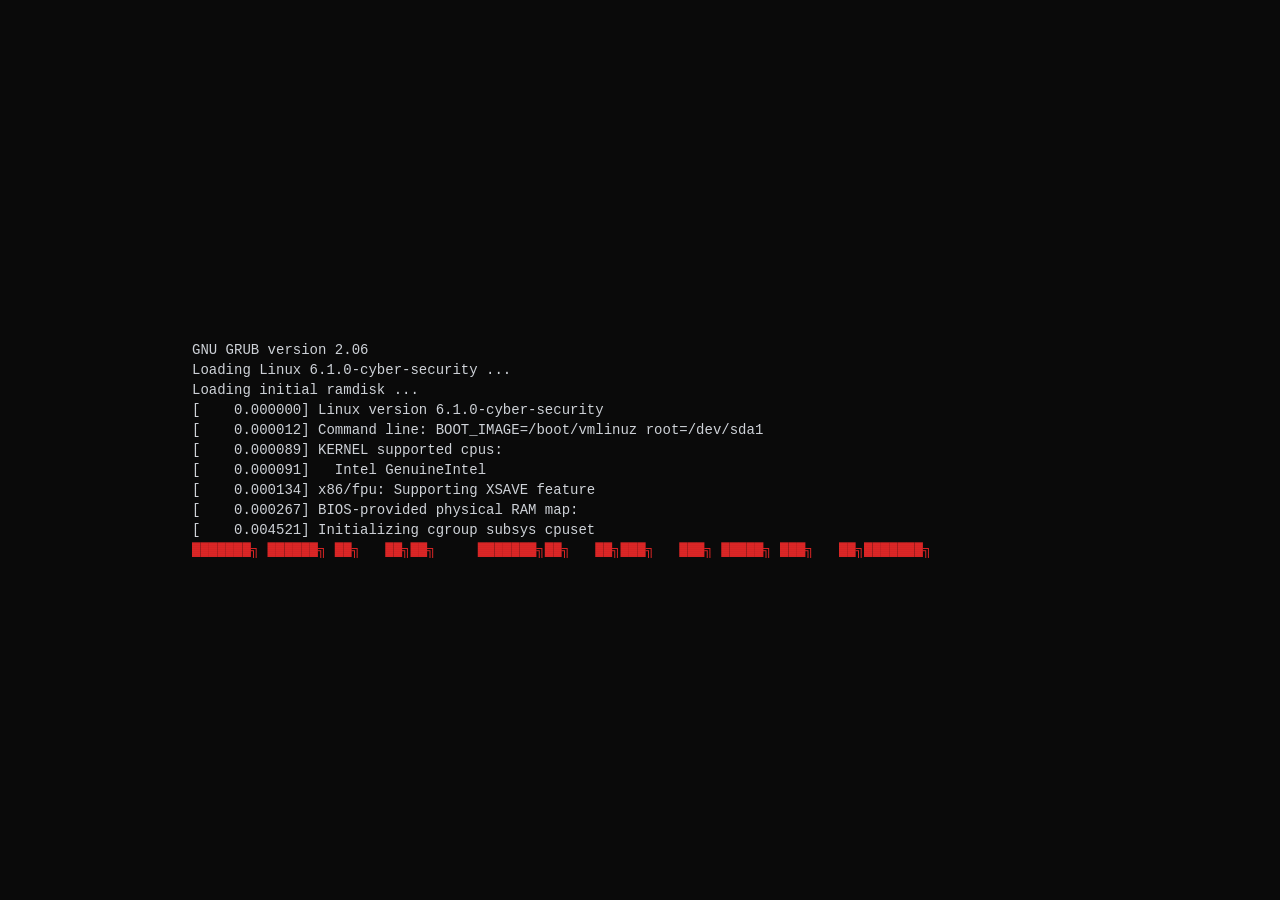
==== index.html @ 0d0ed420 "Update: section EXPERTISE + navigation" ====
<!doctype html>
<html lang="fr">
  <head>
    <meta charset="UTF-8" />
    <meta name="viewport" content="width=device-width, initial-scale=1.0" />
    <meta name="description" content="Portfolio de Souleymane Coulibaly - Administrateur Réseau Junior & Cybersécurité. Bachelor 3 Cybersécurité, recherche alternance." />
    <meta name="keywords" content="cybersécurité, réseau, administration, Linux, Cisco, VLAN, alternance" />
    <meta name="author" content="Souleymane Coulibaly" />
    <meta name="theme-color" content="#0a0a0a" />
    <link rel="preconnect" href="https://fonts.googleapis.com">
    <link rel="preconnect" href="https://fonts.gstatic.com" crossorigin>
    <title>SOULEYMANE COULIBALY | Admin Reseau & Cybersecurite</title>
    <style>
      /* Prevent FOUC */
      html { background-color: #0a0a0a; }
      body { margin: 0; background-color: #0a0a0a; }
    </style>
    <script type="module" crossorigin src="./assets/index-BjZQF39M.js"></script>
    <link rel="stylesheet" crossorigin href="./assets/index-ClpV_uKB.css">
  </head>
  <body>
    <div id="root"></div>
  </body>
</html>
---- assets/index-ClpV_uKB.css ----
*,:before,:after{--tw-border-spacing-x: 0;--tw-border-spacing-y: 0;--tw-translate-x: 0;--tw-translate-y: 0;--tw-rotate: 0;--tw-skew-x: 0;--tw-skew-y: 0;--tw-scale-x: 1;--tw-scale-y: 1;--tw-pan-x: ;--tw-pan-y: ;--tw-pinch-zoom: ;--tw-scroll-snap-strictness: proximity;--tw-gradient-from-position: ;--tw-gradient-via-position: ;--tw-gradient-to-position: ;--tw-ordinal: ;--tw-slashed-zero: ;--tw-numeric-figure: ;--tw-numeric-spacing: ;--tw-numeric-fraction: ;--tw-ring-inset: ;--tw-ring-offset-width: 0px;--tw-ring-offset-color: #fff;--tw-ring-color: rgb(59 130 246 / .5);--tw-ring-offset-shadow: 0 0 #0000;--tw-ring-shadow: 0 0 #0000;--tw-shadow: 0 0 #0000;--tw-shadow-colored: 0 0 #0000;--tw-blur: ;--tw-brightness: ;--tw-contrast: ;--tw-grayscale: ;--tw-hue-rotate: ;--tw-invert: ;--tw-saturate: ;--tw-sepia: ;--tw-drop-shadow: ;--tw-backdrop-blur: ;--tw-backdrop-brightness: ;--tw-backdrop-contrast: ;--tw-backdrop-grayscale: ;--tw-backdrop-hue-rotate: ;--tw-backdrop-invert: ;--tw-backdrop-opacity: ;--tw-backdrop-saturate: ;--tw-backdrop-sepia: ;--tw-contain-size: ;--tw-contain-layout: ;--tw-contain-paint: ;--tw-contain-style: }::backdrop{--tw-border-spacing-x: 0;--tw-border-spacing-y: 0;--tw-translate-x: 0;--tw-translate-y: 0;--tw-rotate: 0;--tw-skew-x: 0;--tw-skew-y: 0;--tw-scale-x: 1;--tw-scale-y: 1;--tw-pan-x: ;--tw-pan-y: ;--tw-pinch-zoom: ;--tw-scroll-snap-strictness: proximity;--tw-gradient-from-position: ;--tw-gradient-via-position: ;--tw-gradient-to-position: ;--tw-ordinal: ;--tw-slashed-zero: ;--tw-numeric-figure: ;--tw-numeric-spacing: ;--tw-numeric-fraction: ;--tw-ring-inset: ;--tw-ring-offset-width: 0px;--tw-ring-offset-color: #fff;--tw-ring-color: rgb(59 130 246 / .5);--tw-ring-offset-shadow: 0 0 #0000;--tw-ring-shadow: 0 0 #0000;--tw-shadow: 0 0 #0000;--tw-shadow-colored: 0 0 #0000;--tw-blur: ;--tw-brightness: ;--tw-contrast: ;--tw-grayscale: ;--tw-hue-rotate: ;--tw-invert: ;--tw-saturate: ;--tw-sepia: ;--tw-drop-shadow: ;--tw-backdrop-blur: ;--tw-backdrop-brightness: ;--tw-backdrop-contrast: ;--tw-backdrop-grayscale: ;--tw-backdrop-hue-rotate: ;--tw-backdrop-invert: ;--tw-backdrop-opacity: ;--tw-backdrop-saturate: ;--tw-backdrop-sepia: ;--tw-contain-size: ;--tw-contain-layout: ;--tw-contain-paint: ;--tw-contain-style: }*,:before,:after{box-sizing:border-box;border-width:0;border-style:solid;border-color:#e5e7eb}:before,:after{--tw-content: ""}html,:host{line-height:1.5;-webkit-text-size-adjust:100%;-moz-tab-size:4;-o-tab-size:4;tab-size:4;font-family:ui-sans-serif,system-ui,sans-serif,"Apple Color Emoji","Segoe UI Emoji",Segoe UI Symbol,"Noto Color Emoji";font-feature-settings:normal;font-variation-settings:normal;-webkit-tap-highlight-color:transparent}body{margin:0;line-height:inherit}hr{height:0;color:inherit;border-top-width:1px}abbr:where([title]){-webkit-text-decoration:underline dotted;text-decoration:underline dotted}h1,h2,h3,h4,h5,h6{font-size:inherit;font-weight:inherit}a{color:inherit;text-decoration:inherit}b,strong{font-weight:bolder}code,kbd,samp,pre{font-family:ui-monospace,SFMono-Regular,Menlo,Monaco,Consolas,Liberation Mono,Courier New,monospace;font-feature-settings:normal;font-variation-settings:normal;font-size:1em}small{font-size:80%}sub,sup{font-size:75%;line-height:0;position:relative;vertical-align:baseline}sub{bottom:-.25em}sup{top:-.5em}table{text-indent:0;border-color:inherit;border-collapse:collapse}button,input,optgroup,select,textarea{font-family:inherit;font-feature-settings:inherit;font-variation-settings:inherit;font-size:100%;font-weight:inherit;line-height:inherit;letter-spacing:inherit;color:inherit;margin:0;padding:0}button,select{text-transform:none}button,input:where([type=button]),input:where([type=reset]),input:where([type=submit]){-webkit-appearance:button;background-color:transparent;background-image:none}:-moz-focusring{outline:auto}:-moz-ui-invalid{box-shadow:none}progress{vertical-align:baseline}::-webkit-inner-spin-button,::-webkit-outer-spin-button{height:auto}[type=search]{-webkit-appearance:textfield;outline-offset:-2px}::-webkit-search-decoration{-webkit-appearance:none}::-webkit-file-upload-button{-webkit-appearance:button;font:inherit}summary{display:list-item}blockquote,dl,dd,h1,h2,h3,h4,h5,h6,hr,figure,p,pre{margin:0}fieldset{margin:0;padding:0}legend{padding:0}ol,ul,menu{list-style:none;margin:0;padding:0}dialog{padding:0}textarea{resize:vertical}input::-moz-placeholder,textarea::-moz-placeholder{opacity:1;color:#9ca3af}input::placeholder,textarea::placeholder{opacity:1;color:#9ca3af}button,[role=button]{cursor:pointer}:disabled{cursor:default}img,svg,video,canvas,audio,iframe,embed,object{display:block;vertical-align:middle}img,video{max-width:100%;height:auto}[hidden]:where(:not([hidden=until-found])){display:none}.sr-only{position:absolute;width:1px;height:1px;padding:0;margin:-1px;overflow:hidden;clip:rect(0,0,0,0);white-space:nowrap;border-width:0}.pointer-events-none{pointer-events:none}.visible{visibility:visible}.invisible{visibility:hidden}.fixed{position:fixed}.absolute{position:absolute}.relative{position:relative}.inset-0{inset:0}.inset-x-0{left:0;right:0}.inset-y-0{top:0;bottom:0}.-bottom-1{bottom:-.25rem}.-bottom-12{bottom:-3rem}.-left-12{left:-3rem}.-right-12{right:-3rem}.-top-12{top:-3rem}.bottom-0{bottom:0}.bottom-8{bottom:2rem}.left-0{left:0}.left-1\/2{left:50%}.left-2{left:.5rem}.left-\[50\%\]{left:50%}.right-0{right:0}.right-1{right:.25rem}.right-2{right:.5rem}.right-3{right:.75rem}.right-4{right:1rem}.top-0{top:0}.top-1\.5{top:.375rem}.top-1\/2{top:50%}.top-3\.5{top:.875rem}.top-4{top:1rem}.top-\[1px\]{top:1px}.top-\[50\%\]{top:50%}.top-\[60\%\]{top:60%}.top-full{top:100%}.isolate{isolation:isolate}.z-0{z-index:0}.z-10{z-index:10}.z-20{z-index:20}.z-30{z-index:30}.z-40{z-index:40}.z-50{z-index:50}.z-\[1\]{z-index:1}.order-first{order:-9999}.order-last{order:9999}.col-start-2{grid-column-start:2}.row-span-2{grid-row:span 2 / span 2}.row-start-1{grid-row-start:1}.\!m-0{margin:0!important}.-mx-1{margin-left:-.25rem;margin-right:-.25rem}.-my-2{margin-top:-.5rem;margin-bottom:-.5rem}.mx-2{margin-left:.5rem;margin-right:.5rem}.mx-3\.5{margin-left:.875rem;margin-right:.875rem}.mx-auto{margin-left:auto;margin-right:auto}.my-0{margin-top:0;margin-bottom:0}.my-0\.5{margin-top:.125rem;margin-bottom:.125rem}.my-1{margin-top:.25rem;margin-bottom:.25rem}.-ml-4{margin-left:-1rem}.-mt-4{margin-top:-1rem}.mb-12{margin-bottom:3rem}.mb-2{margin-bottom:.5rem}.mb-3{margin-bottom:.75rem}.mb-4{margin-bottom:1rem}.mb-6{margin-bottom:1.5rem}.mb-8{margin-bottom:2rem}.ml-1{margin-left:.25rem}.ml-2{margin-left:.5rem}.ml-4{margin-left:1rem}.ml-auto{margin-left:auto}.mt-0\.5{margin-top:.125rem}.mt-1{margin-top:.25rem}.mt-1\.5{margin-top:.375rem}.mt-12{margin-top:3rem}.mt-2{margin-top:.5rem}.mt-4{margin-top:1rem}.mt-6{margin-top:1.5rem}.mt-8{margin-top:2rem}.mt-auto{margin-top:auto}.line-clamp-1{overflow:hidden;display:-webkit-box;-webkit-box-orient:vertical;-webkit-line-clamp:1}.line-clamp-2{overflow:hidden;display:-webkit-box;-webkit-box-orient:vertical;-webkit-line-clamp:2}.block{display:block}.inline-block{display:inline-block}.flex{display:flex}.inline-flex{display:inline-flex}.table{display:table}.table-caption{display:table-caption}.table-cell{display:table-cell}.table-row{display:table-row}.grid{display:grid}.hidden{display:none}.aspect-square{aspect-ratio:1 / 1}.aspect-video{aspect-ratio:16 / 9}.size-10{width:2.5rem;height:2.5rem}.size-2{width:.5rem;height:.5rem}.size-2\.5{width:.625rem;height:.625rem}.size-3{width:.75rem;height:.75rem}.size-3\.5{width:.875rem;height:.875rem}.size-4{width:1rem;height:1rem}.size-6{width:1.5rem;height:1.5rem}.size-7{width:1.75rem;height:1.75rem}.size-8{width:2rem;height:2rem}.size-9{width:2.25rem;height:2.25rem}.size-auto{width:auto;height:auto}.size-full{width:100%;height:100%}.h-0\.5{height:.125rem}.h-1\.5{height:.375rem}.h-10{height:2.5rem}.h-12{height:3rem}.h-16{height:4rem}.h-2{height:.5rem}.h-2\.5{height:.625rem}.h-3{height:.75rem}.h-4{height:1rem}.h-5{height:1.25rem}.h-6{height:1.5rem}.h-7{height:1.75rem}.h-8{height:2rem}.h-9{height:2.25rem}.h-\[1\.15rem\]{height:1.15rem}.h-\[300px\]{height:300px}.h-\[calc\(100\%-1px\)\]{height:calc(100% - 1px)}.h-\[var\(--radix-navigation-menu-viewport-height\)\]{height:var(--radix-navigation-menu-viewport-height)}.h-\[var\(--radix-select-trigger-height\)\]{height:var(--radix-select-trigger-height)}.h-auto{height:auto}.h-full{height:100%}.h-px{height:1px}.h-svh{height:100svh}.max-h-\[300px\]{max-height:300px}.min-h-0{min-height:0px}.min-h-16{min-height:4rem}.min-h-4{min-height:1rem}.min-h-screen{min-height:100vh}.min-h-svh{min-height:100svh}.w-0{width:0px}.w-1{width:.25rem}.w-2{width:.5rem}.w-2\.5{width:.625rem}.w-24{width:6rem}.w-3{width:.75rem}.w-3\/4{width:75%}.w-4{width:1rem}.w-5{width:1.25rem}.w-6{width:1.5rem}.w-64{width:16rem}.w-72{width:18rem}.w-8{width:2rem}.w-9{width:2.25rem}.w-\[100px\]{width:100px}.w-auto{width:auto}.w-fit{width:-moz-fit-content;width:fit-content}.w-full{width:100%}.w-max{width:-moz-max-content;width:max-content}.w-px{width:1px}.min-w-0{min-width:0px}.min-w-10{min-width:2.5rem}.min-w-5{min-width:1.25rem}.min-w-8{min-width:2rem}.min-w-9{min-width:2.25rem}.min-w-\[12rem\]{min-width:12rem}.min-w-\[8rem\]{min-width:8rem}.min-w-\[var\(--radix-select-trigger-width\)\]{min-width:var(--radix-select-trigger-width)}.max-w-4xl{max-width:56rem}.max-w-5xl{max-width:64rem}.max-w-6xl{max-width:72rem}.max-w-7xl{max-width:80rem}.max-w-\[calc\(100\%-2rem\)\]{max-width:calc(100% - 2rem)}.max-w-max{max-width:-moz-max-content;max-width:max-content}.max-w-sm{max-width:24rem}.flex-1{flex:1 1 0%}.flex-shrink-0,.shrink-0{flex-shrink:0}.grow{flex-grow:1}.grow-0{flex-grow:0}.basis-full{flex-basis:100%}.caption-bottom{caption-side:bottom}.border-collapse{border-collapse:collapse}.-translate-x-1\/2{--tw-translate-x: -50%;transform:translate(var(--tw-translate-x),var(--tw-translate-y)) rotate(var(--tw-rotate)) skew(var(--tw-skew-x)) skewY(var(--tw-skew-y)) scaleX(var(--tw-scale-x)) scaleY(var(--tw-scale-y))}.-translate-x-px{--tw-translate-x: -1px;transform:translate(var(--tw-translate-x),var(--tw-translate-y)) rotate(var(--tw-rotate)) skew(var(--tw-skew-x)) skewY(var(--tw-skew-y)) scaleX(var(--tw-scale-x)) scaleY(var(--tw-scale-y))}.-translate-y-1\/2{--tw-translate-y: -50%;transform:translate(var(--tw-translate-x),var(--tw-translate-y)) rotate(var(--tw-rotate)) skew(var(--tw-skew-x)) skewY(var(--tw-skew-y)) scaleX(var(--tw-scale-x)) scaleY(var(--tw-scale-y))}.translate-x-\[-50\%\]{--tw-translate-x: -50%;transform:translate(var(--tw-translate-x),var(--tw-translate-y)) rotate(var(--tw-rotate)) skew(var(--tw-skew-x)) skewY(var(--tw-skew-y)) scaleX(var(--tw-scale-x)) scaleY(var(--tw-scale-y))}.translate-x-px{--tw-translate-x: 1px;transform:translate(var(--tw-translate-x),var(--tw-translate-y)) rotate(var(--tw-rotate)) skew(var(--tw-skew-x)) skewY(var(--tw-skew-y)) scaleX(var(--tw-scale-x)) scaleY(var(--tw-scale-y))}.translate-y-0\.5{--tw-translate-y: .125rem;transform:translate(var(--tw-translate-x),var(--tw-translate-y)) rotate(var(--tw-rotate)) skew(var(--tw-skew-x)) skewY(var(--tw-skew-y)) scaleX(var(--tw-scale-x)) scaleY(var(--tw-scale-y))}.translate-y-\[-50\%\]{--tw-translate-y: -50%;transform:translate(var(--tw-translate-x),var(--tw-translate-y)) rotate(var(--tw-rotate)) skew(var(--tw-skew-x)) skewY(var(--tw-skew-y)) scaleX(var(--tw-scale-x)) scaleY(var(--tw-scale-y))}.translate-y-\[calc\(-50\%_-_2px\)\]{--tw-translate-y: calc(-50% - 2px) ;transform:translate(var(--tw-translate-x),var(--tw-translate-y)) rotate(var(--tw-rotate)) skew(var(--tw-skew-x)) skewY(var(--tw-skew-y)) scaleX(var(--tw-scale-x)) scaleY(var(--tw-scale-y))}.rotate-45{--tw-rotate: 45deg;transform:translate(var(--tw-translate-x),var(--tw-translate-y)) rotate(var(--tw-rotate)) skew(var(--tw-skew-x)) skewY(var(--tw-skew-y)) scaleX(var(--tw-scale-x)) scaleY(var(--tw-scale-y))}.rotate-90{--tw-rotate: 90deg;transform:translate(var(--tw-translate-x),var(--tw-translate-y)) rotate(var(--tw-rotate)) skew(var(--tw-skew-x)) skewY(var(--tw-skew-y)) scaleX(var(--tw-scale-x)) scaleY(var(--tw-scale-y))}.transform{transform:translate(var(--tw-translate-x),var(--tw-translate-y)) rotate(var(--tw-rotate)) skew(var(--tw-skew-x)) skewY(var(--tw-skew-y)) scaleX(var(--tw-scale-x)) scaleY(var(--tw-scale-y))}@keyframes caret-blink{0%,70%,to{opacity:1}20%,50%{opacity:0}}.animate-caret-blink{animation:caret-blink 1.25s ease-out infinite}@keyframes pulse{50%{opacity:.5}}.animate-pulse{animation:pulse 2s cubic-bezier(.4,0,.6,1) infinite}@keyframes spin{to{transform:rotate(360deg)}}.animate-spin{animation:spin 1s linear infinite}.cursor-default{cursor:default}.cursor-text{cursor:text}.touch-none{touch-action:none}.select-none{-webkit-user-select:none;-moz-user-select:none;user-select:none}.resize-none{resize:none}.resize{resize:both}.scroll-my-1{scroll-margin-top:.25rem;scroll-margin-bottom:.25rem}.scroll-py-1{scroll-padding-top:.25rem;scroll-padding-bottom:.25rem}.list-disc{list-style-type:disc}.list-none{list-style-type:none}.auto-rows-min{grid-auto-rows:min-content}.grid-cols-\[0_1fr\]{grid-template-columns:0 1fr}.grid-rows-\[auto_auto\]{grid-template-rows:auto auto}.flex-row{flex-direction:row}.flex-col{flex-direction:column}.flex-col-reverse{flex-direction:column-reverse}.flex-wrap{flex-wrap:wrap}.place-content-center{place-content:center}.items-start{align-items:flex-start}.items-end{align-items:flex-end}.items-center{align-items:center}.items-stretch{align-items:stretch}.justify-start{justify-content:flex-start}.justify-center{justify-content:center}.justify-between{justify-content:space-between}.justify-items-start{justify-items:start}.gap-0\.5{gap:.125rem}.gap-1{gap:.25rem}.gap-1\.5{gap:.375rem}.gap-2{gap:.5rem}.gap-2\.5{gap:.625rem}.gap-3{gap:.75rem}.gap-4{gap:1rem}.gap-6{gap:1.5rem}.gap-7{gap:1.75rem}.gap-8{gap:2rem}.gap-\[--spacing\(var\(--gap\)\)\]{gap:var(--spacing(var(--gap)))}.gap-y-0\.5{row-gap:.125rem}.space-x-1>:not([hidden])~:not([hidden]){--tw-space-x-reverse: 0;margin-right:calc(.25rem * var(--tw-space-x-reverse));margin-left:calc(.25rem * calc(1 - var(--tw-space-x-reverse)))}.space-x-2>:not([hidden])~:not([hidden]){--tw-space-x-reverse: 0;margin-right:calc(.5rem * var(--tw-space-x-reverse));margin-left:calc(.5rem * calc(1 - var(--tw-space-x-reverse)))}.space-x-3>:not([hidden])~:not([hidden]){--tw-space-x-reverse: 0;margin-right:calc(.75rem * var(--tw-space-x-reverse));margin-left:calc(.75rem * calc(1 - var(--tw-space-x-reverse)))}.space-x-4>:not([hidden])~:not([hidden]){--tw-space-x-reverse: 0;margin-right:calc(1rem * var(--tw-space-x-reverse));margin-left:calc(1rem * calc(1 - var(--tw-space-x-reverse)))}.space-x-6>:not([hidden])~:not([hidden]){--tw-space-x-reverse: 0;margin-right:calc(1.5rem * var(--tw-space-x-reverse));margin-left:calc(1.5rem * calc(1 - var(--tw-space-x-reverse)))}.space-y-2>:not([hidden])~:not([hidden]){--tw-space-y-reverse: 0;margin-top:calc(.5rem * calc(1 - var(--tw-space-y-reverse)));margin-bottom:calc(.5rem * var(--tw-space-y-reverse))}.space-y-4>:not([hidden])~:not([hidden]){--tw-space-y-reverse: 0;margin-top:calc(1rem * calc(1 - var(--tw-space-y-reverse)));margin-bottom:calc(1rem * var(--tw-space-y-reverse))}.space-y-6>:not([hidden])~:not([hidden]){--tw-space-y-reverse: 0;margin-top:calc(1.5rem * calc(1 - var(--tw-space-y-reverse)));margin-bottom:calc(1.5rem * var(--tw-space-y-reverse))}.space-y-8>:not([hidden])~:not([hidden]){--tw-space-y-reverse: 0;margin-top:calc(2rem * calc(1 - var(--tw-space-y-reverse)));margin-bottom:calc(2rem * var(--tw-space-y-reverse))}.self-start{align-self:flex-start}.self-stretch{align-self:stretch}.justify-self-end{justify-self:end}.overflow-auto{overflow:auto}.overflow-hidden{overflow:hidden}.overflow-x-auto{overflow-x:auto}.overflow-y-auto{overflow-y:auto}.overflow-x-hidden{overflow-x:hidden}.whitespace-nowrap{white-space:nowrap}.whitespace-pre-line{white-space:pre-line}.whitespace-pre-wrap{white-space:pre-wrap}.text-balance{text-wrap:balance}.break-words{overflow-wrap:break-word}.rounded-\[2px\]{border-radius:2px}.rounded-\[4px\]{border-radius:4px}.rounded-\[calc\(var\(--radius\)-5px\)\]{border-radius:calc(var(--radius) - 5px)}.rounded-\[inherit\]{border-radius:inherit}.rounded-full{border-radius:9999px}.rounded-lg{border-radius:var(--radius)}.rounded-md{border-radius:calc(var(--radius) - 2px)}.rounded-none{border-radius:0}.rounded-sm{border-radius:calc(var(--radius) - 4px)}.rounded-xl{border-radius:calc(var(--radius) + 4px)}.rounded-xs{border-radius:calc(var(--radius) - 6px)}.rounded-l-md{border-top-left-radius:calc(var(--radius) - 2px);border-bottom-left-radius:calc(var(--radius) - 2px)}.rounded-r-md{border-top-right-radius:calc(var(--radius) - 2px);border-bottom-right-radius:calc(var(--radius) - 2px)}.rounded-tl-sm{border-top-left-radius:calc(var(--radius) - 4px)}.border{border-width:1px}.border-0{border-width:0px}.border-\[1\.5px\]{border-width:1.5px}.border-y{border-top-width:1px;border-bottom-width:1px}.border-b{border-bottom-width:1px}.border-l{border-left-width:1px}.border-l-2{border-left-width:2px}.border-r{border-right-width:1px}.border-t{border-top-width:1px}.border-dashed{border-style:dashed}.border-border{border-color:hsl(var(--border))}.border-border\/50{border-color:hsl(var(--border) / .5)}.border-gray-500\/30{border-color:#6b72804d}.border-green-400\/30{border-color:#4ade804d}.border-input{border-color:hsl(var(--input))}.border-orange-400\/30{border-color:#fb923c4d}.border-primary{border-color:hsl(var(--primary))}.border-red-400\/30{border-color:#f871714d}.border-red-500\/30{border-color:#ef44444d}.border-red-900\/20{border-color:#7f1d1d33}.border-red-900\/30{border-color:#7f1d1d4d}.border-sidebar-border{border-color:hsl(var(--sidebar-border))}.border-transparent{border-color:transparent}.border-yellow-400\/30{border-color:#facc154d}.border-yellow-500\/30{border-color:#eab3084d}.border-l-transparent{border-left-color:transparent}.border-t-transparent{border-top-color:transparent}.bg-\[\#0a0a0a\]{--tw-bg-opacity: 1;background-color:rgb(10 10 10 / var(--tw-bg-opacity, 1))}.bg-\[\#0a0a0a\]\/90{background-color:#0a0a0ae6}.bg-\[\#0a0a0a\]\/95{background-color:#0a0a0af2}.bg-accent{background-color:hsl(var(--accent))}.bg-background{background-color:hsl(var(--background))}.bg-black{--tw-bg-opacity: 1;background-color:rgb(0 0 0 / var(--tw-bg-opacity, 1))}.bg-black\/40{background-color:#0006}.bg-black\/50{background-color:#00000080}.bg-border{background-color:hsl(var(--border))}.bg-card{background-color:hsl(var(--card))}.bg-destructive{--tw-bg-opacity: 1;background-color:hsl(var(--destructive) / var(--tw-bg-opacity, 1))}.bg-foreground{background-color:hsl(var(--foreground))}.bg-green-400\/10{background-color:#4ade801a}.bg-green-500{--tw-bg-opacity: 1;background-color:rgb(34 197 94 / var(--tw-bg-opacity, 1))}.bg-green-500\/50{background-color:#22c55e80}.bg-input{background-color:hsl(var(--input))}.bg-muted{background-color:hsl(var(--muted))}.bg-muted\/50{background-color:hsl(var(--muted) / .5)}.bg-orange-400\/10{background-color:#fb923c1a}.bg-popover{background-color:hsl(var(--popover))}.bg-primary{background-color:hsl(var(--primary))}.bg-primary\/20{background-color:hsl(var(--primary) / .2)}.bg-red-400\/10{background-color:#f871711a}.bg-red-500{--tw-bg-opacity: 1;background-color:rgb(239 68 68 / var(--tw-bg-opacity, 1))}.bg-red-500\/10{background-color:#ef44441a}.bg-red-500\/50{background-color:#ef444480}.bg-red-900\/10{background-color:#7f1d1d1a}.bg-red-900\/5{background-color:#7f1d1d0d}.bg-secondary{background-color:hsl(var(--secondary))}.bg-sidebar{background-color:hsl(var(--sidebar-background))}.bg-sidebar-border{background-color:hsl(var(--sidebar-border))}.bg-transparent{background-color:transparent}.bg-white{--tw-bg-opacity: 1;background-color:rgb(255 255 255 / var(--tw-bg-opacity, 1))}.bg-yellow-400\/10{background-color:#facc151a}.bg-yellow-500\/5{background-color:#eab3080d}.bg-yellow-500\/50{background-color:#eab30880}.bg-gradient-to-r{background-image:linear-gradient(to right,var(--tw-gradient-stops))}.from-red-900\/10{--tw-gradient-from: rgb(127 29 29 / .1) var(--tw-gradient-from-position);--tw-gradient-to: rgb(127 29 29 / 0) var(--tw-gradient-to-position);--tw-gradient-stops: var(--tw-gradient-from), var(--tw-gradient-to)}.to-transparent{--tw-gradient-to: transparent var(--tw-gradient-to-position)}.fill-current{fill:currentColor}.fill-foreground{fill:hsl(var(--foreground))}.fill-primary{fill:hsl(var(--primary))}.p-0{padding:0}.p-1{padding:.25rem}.p-2{padding:.5rem}.p-3{padding:.75rem}.p-4{padding:1rem}.p-6{padding:1.5rem}.p-\[3px\]{padding:3px}.p-px{padding:1px}.px-1{padding-left:.25rem;padding-right:.25rem}.px-1\.5{padding-left:.375rem;padding-right:.375rem}.px-2{padding-left:.5rem;padding-right:.5rem}.px-2\.5{padding-left:.625rem;padding-right:.625rem}.px-3{padding-left:.75rem;padding-right:.75rem}.px-4{padding-left:1rem;padding-right:1rem}.px-6{padding-left:1.5rem;padding-right:1.5rem}.py-0\.5{padding-top:.125rem;padding-bottom:.125rem}.py-1{padding-top:.25rem;padding-bottom:.25rem}.py-1\.5{padding-top:.375rem;padding-bottom:.375rem}.py-2{padding-top:.5rem;padding-bottom:.5rem}.py-20{padding-top:5rem;padding-bottom:5rem}.py-3{padding-top:.75rem;padding-bottom:.75rem}.py-4{padding-top:1rem;padding-bottom:1rem}.py-6{padding-top:1.5rem;padding-bottom:1.5rem}.py-8{padding-top:2rem;padding-bottom:2rem}.pb-2{padding-bottom:.5rem}.pb-3{padding-bottom:.75rem}.pb-4{padding-bottom:1rem}.pl-0{padding-left:0}.pl-2{padding-left:.5rem}.pl-3{padding-left:.75rem}.pl-4{padding-left:1rem}.pl-8{padding-left:2rem}.pr-1{padding-right:.25rem}.pr-2{padding-right:.5rem}.pr-2\.5{padding-right:.625rem}.pr-3{padding-right:.75rem}.pr-8{padding-right:2rem}.pt-0{padding-top:0}.pt-16{padding-top:4rem}.pt-3{padding-top:.75rem}.pt-4{padding-top:1rem}.pt-6{padding-top:1.5rem}.text-left{text-align:left}.text-center{text-align:center}.align-middle{vertical-align:middle}.font-mono{font-family:ui-monospace,SFMono-Regular,Menlo,Monaco,Consolas,Liberation Mono,Courier New,monospace}.font-sans{font-family:ui-sans-serif,system-ui,sans-serif,"Apple Color Emoji","Segoe UI Emoji",Segoe UI Symbol,"Noto Color Emoji"}.text-2xl{font-size:1.5rem;line-height:2rem}.text-3xl{font-size:1.875rem;line-height:2.25rem}.text-\[0\.8rem\]{font-size:.8rem}.text-base{font-size:1rem;line-height:1.5rem}.text-lg{font-size:1.125rem;line-height:1.75rem}.text-sm{font-size:.875rem;line-height:1.25rem}.text-sm\/relaxed{font-size:.875rem;line-height:1.625}.text-xl{font-size:1.25rem;line-height:1.75rem}.text-xs{font-size:.75rem;line-height:1rem}.font-bold{font-weight:700}.font-medium{font-weight:500}.font-normal{font-weight:400}.font-semibold{font-weight:600}.uppercase{text-transform:uppercase}.italic{font-style:italic}.tabular-nums{--tw-numeric-spacing: tabular-nums;font-variant-numeric:var(--tw-ordinal) var(--tw-slashed-zero) var(--tw-numeric-figure) var(--tw-numeric-spacing) var(--tw-numeric-fraction)}.leading-none{line-height:1}.leading-normal{line-height:1.5}.leading-relaxed{line-height:1.625}.leading-snug{line-height:1.375}.tracking-tight{letter-spacing:-.025em}.tracking-wider{letter-spacing:.05em}.tracking-widest{letter-spacing:.1em}.text-accent-foreground{color:hsl(var(--accent-foreground))}.text-background{color:hsl(var(--background))}.text-blue-400{--tw-text-opacity: 1;color:rgb(96 165 250 / var(--tw-text-opacity, 1))}.text-card-foreground{color:hsl(var(--card-foreground))}.text-current{color:currentColor}.text-destructive{--tw-text-opacity: 1;color:hsl(var(--destructive) / var(--tw-text-opacity, 1))}.text-foreground{color:hsl(var(--foreground))}.text-gray-300{--tw-text-opacity: 1;color:rgb(209 213 219 / var(--tw-text-opacity, 1))}.text-gray-400{--tw-text-opacity: 1;color:rgb(156 163 175 / var(--tw-text-opacity, 1))}.text-gray-500{--tw-text-opacity: 1;color:rgb(107 114 128 / var(--tw-text-opacity, 1))}.text-gray-600{--tw-text-opacity: 1;color:rgb(75 85 99 / var(--tw-text-opacity, 1))}.text-green-400{--tw-text-opacity: 1;color:rgb(74 222 128 / var(--tw-text-opacity, 1))}.text-green-500{--tw-text-opacity: 1;color:rgb(34 197 94 / var(--tw-text-opacity, 1))}.text-muted-foreground{color:hsl(var(--muted-foreground))}.text-orange-400{--tw-text-opacity: 1;color:rgb(251 146 60 / var(--tw-text-opacity, 1))}.text-popover-foreground{color:hsl(var(--popover-foreground))}.text-primary{color:hsl(var(--primary))}.text-primary-foreground{color:hsl(var(--primary-foreground))}.text-red-400{--tw-text-opacity: 1;color:rgb(248 113 113 / var(--tw-text-opacity, 1))}.text-red-500{--tw-text-opacity: 1;color:rgb(239 68 68 / var(--tw-text-opacity, 1))}.text-red-600{--tw-text-opacity: 1;color:rgb(220 38 38 / var(--tw-text-opacity, 1))}.text-secondary-foreground{color:hsl(var(--secondary-foreground))}.text-sidebar-foreground{color:hsl(var(--sidebar-foreground))}.text-sidebar-foreground\/70{color:hsl(var(--sidebar-foreground) / .7)}.text-white{--tw-text-opacity: 1;color:rgb(255 255 255 / var(--tw-text-opacity, 1))}.text-yellow-400{--tw-text-opacity: 1;color:rgb(250 204 21 / var(--tw-text-opacity, 1))}.text-yellow-500{--tw-text-opacity: 1;color:rgb(234 179 8 / var(--tw-text-opacity, 1))}.underline-offset-4{text-underline-offset:4px}.opacity-0{opacity:0}.opacity-100{opacity:1}.opacity-50{opacity:.5}.opacity-70{opacity:.7}.shadow{--tw-shadow: 0 1px 3px 0 rgb(0 0 0 / .1), 0 1px 2px -1px rgb(0 0 0 / .1);--tw-shadow-colored: 0 1px 3px 0 var(--tw-shadow-color), 0 1px 2px -1px var(--tw-shadow-color);box-shadow:var(--tw-ring-offset-shadow, 0 0 #0000),var(--tw-ring-shadow, 0 0 #0000),var(--tw-shadow)}.shadow-\[0_0_0_1px_hsl\(var\(--sidebar-border\)\)\]{--tw-shadow: 0 0 0 1px hsl(var(--sidebar-border));--tw-shadow-colored: 0 0 0 1px var(--tw-shadow-color);box-shadow:var(--tw-ring-offset-shadow, 0 0 #0000),var(--tw-ring-shadow, 0 0 #0000),var(--tw-shadow)}.shadow-lg{--tw-shadow: 0 10px 15px -3px rgb(0 0 0 / .1), 0 4px 6px -4px rgb(0 0 0 / .1);--tw-shadow-colored: 0 10px 15px -3px var(--tw-shadow-color), 0 4px 6px -4px var(--tw-shadow-color);box-shadow:var(--tw-ring-offset-shadow, 0 0 #0000),var(--tw-ring-shadow, 0 0 #0000),var(--tw-shadow)}.shadow-md{--tw-shadow: 0 4px 6px -1px rgb(0 0 0 / .1), 0 2px 4px -2px rgb(0 0 0 / .1);--tw-shadow-colored: 0 4px 6px -1px var(--tw-shadow-color), 0 2px 4px -2px var(--tw-shadow-color);box-shadow:var(--tw-ring-offset-shadow, 0 0 #0000),var(--tw-ring-shadow, 0 0 #0000),var(--tw-shadow)}.shadow-none{--tw-shadow: 0 0 #0000;--tw-shadow-colored: 0 0 #0000;box-shadow:var(--tw-ring-offset-shadow, 0 0 #0000),var(--tw-ring-shadow, 0 0 #0000),var(--tw-shadow)}.shadow-sm{--tw-shadow: 0 1px 2px 0 rgb(0 0 0 / .05);--tw-shadow-colored: 0 1px 2px 0 var(--tw-shadow-color);box-shadow:var(--tw-ring-offset-shadow, 0 0 #0000),var(--tw-ring-shadow, 0 0 #0000),var(--tw-shadow)}.shadow-xl{--tw-shadow: 0 20px 25px -5px rgb(0 0 0 / .1), 0 8px 10px -6px rgb(0 0 0 / .1);--tw-shadow-colored: 0 20px 25px -5px var(--tw-shadow-color), 0 8px 10px -6px var(--tw-shadow-color);box-shadow:var(--tw-ring-offset-shadow, 0 0 #0000),var(--tw-ring-shadow, 0 0 #0000),var(--tw-shadow)}.shadow-xs{--tw-shadow: 0 1px 2px 0 rgb(0 0 0 / .05);--tw-shadow-colored: 0 1px 2px 0 var(--tw-shadow-color);box-shadow:var(--tw-ring-offset-shadow, 0 0 #0000),var(--tw-ring-shadow, 0 0 #0000),var(--tw-shadow)}.outline-none{outline:2px solid transparent;outline-offset:2px}.outline{outline-style:solid}.ring{--tw-ring-offset-shadow: var(--tw-ring-inset) 0 0 0 var(--tw-ring-offset-width) var(--tw-ring-offset-color);--tw-ring-shadow: var(--tw-ring-inset) 0 0 0 calc(3px + var(--tw-ring-offset-width)) var(--tw-ring-color);box-shadow:var(--tw-ring-offset-shadow),var(--tw-ring-shadow),var(--tw-shadow, 0 0 #0000)}.ring-0{--tw-ring-offset-shadow: var(--tw-ring-inset) 0 0 0 var(--tw-ring-offset-width) var(--tw-ring-offset-color);--tw-ring-shadow: var(--tw-ring-inset) 0 0 0 calc(0px + var(--tw-ring-offset-width)) var(--tw-ring-color);box-shadow:var(--tw-ring-offset-shadow),var(--tw-ring-shadow),var(--tw-shadow, 0 0 #0000)}.ring-ring\/50{--tw-ring-color: hsl(var(--ring) / .5)}.ring-sidebar-ring{--tw-ring-color: hsl(var(--sidebar-ring))}.ring-offset-background{--tw-ring-offset-color: hsl(var(--background))}.filter{filter:var(--tw-blur) var(--tw-brightness) var(--tw-contrast) var(--tw-grayscale) var(--tw-hue-rotate) var(--tw-invert) var(--tw-saturate) var(--tw-sepia) var(--tw-drop-shadow)}.backdrop-blur-md{--tw-backdrop-blur: blur(12px);-webkit-backdrop-filter:var(--tw-backdrop-blur) var(--tw-backdrop-brightness) var(--tw-backdrop-contrast) var(--tw-backdrop-grayscale) var(--tw-backdrop-hue-rotate) var(--tw-backdrop-invert) var(--tw-backdrop-opacity) var(--tw-backdrop-saturate) var(--tw-backdrop-sepia);backdrop-filter:var(--tw-backdrop-blur) var(--tw-backdrop-brightness) var(--tw-backdrop-contrast) var(--tw-backdrop-grayscale) var(--tw-backdrop-hue-rotate) var(--tw-backdrop-invert) var(--tw-backdrop-opacity) var(--tw-backdrop-saturate) var(--tw-backdrop-sepia)}.backdrop-blur-sm{--tw-backdrop-blur: blur(4px);-webkit-backdrop-filter:var(--tw-backdrop-blur) var(--tw-backdrop-brightness) var(--tw-backdrop-contrast) var(--tw-backdrop-grayscale) var(--tw-backdrop-hue-rotate) var(--tw-backdrop-invert) var(--tw-backdrop-opacity) var(--tw-backdrop-saturate) var(--tw-backdrop-sepia);backdrop-filter:var(--tw-backdrop-blur) var(--tw-backdrop-brightness) var(--tw-backdrop-contrast) var(--tw-backdrop-grayscale) var(--tw-backdrop-hue-rotate) var(--tw-backdrop-invert) var(--tw-backdrop-opacity) var(--tw-backdrop-saturate) var(--tw-backdrop-sepia)}.transition{transition-property:color,background-color,border-color,text-decoration-color,fill,stroke,opacity,box-shadow,transform,filter,backdrop-filter;transition-timing-function:cubic-bezier(.4,0,.2,1);transition-duration:.15s}.transition-\[color\,box-shadow\]{transition-property:color,box-shadow;transition-timing-function:cubic-bezier(.4,0,.2,1);transition-duration:.15s}.transition-\[left\,right\,width\]{transition-property:left,right,width;transition-timing-function:cubic-bezier(.4,0,.2,1);transition-duration:.15s}.transition-\[margin\,opacity\]{transition-property:margin,opacity;transition-timing-function:cubic-bezier(.4,0,.2,1);transition-duration:.15s}.transition-\[width\,height\,padding\]{transition-property:width,height,padding;transition-timing-function:cubic-bezier(.4,0,.2,1);transition-duration:.15s}.transition-\[width\]{transition-property:width;transition-timing-function:cubic-bezier(.4,0,.2,1);transition-duration:.15s}.transition-all{transition-property:all;transition-timing-function:cubic-bezier(.4,0,.2,1);transition-duration:.15s}.transition-colors{transition-property:color,background-color,border-color,text-decoration-color,fill,stroke;transition-timing-function:cubic-bezier(.4,0,.2,1);transition-duration:.15s}.transition-none{transition-property:none}.transition-opacity{transition-property:opacity;transition-timing-function:cubic-bezier(.4,0,.2,1);transition-duration:.15s}.transition-shadow{transition-property:box-shadow;transition-timing-function:cubic-bezier(.4,0,.2,1);transition-duration:.15s}.transition-transform{transition-property:transform;transition-timing-function:cubic-bezier(.4,0,.2,1);transition-duration:.15s}.duration-100{transition-duration:.1s}.duration-1000{transition-duration:1s}.duration-200{transition-duration:.2s}.duration-300{transition-duration:.3s}.duration-500{transition-duration:.5s}.ease-in-out{transition-timing-function:cubic-bezier(.4,0,.2,1)}.ease-linear{transition-timing-function:linear}@keyframes enter{0%{opacity:var(--tw-enter-opacity, 1);transform:translate3d(var(--tw-enter-translate-x, 0),var(--tw-enter-translate-y, 0),0) scale3d(var(--tw-enter-scale, 1),var(--tw-enter-scale, 1),var(--tw-enter-scale, 1)) rotate(var(--tw-enter-rotate, 0))}}@keyframes exit{to{opacity:var(--tw-exit-opacity, 1);transform:translate3d(var(--tw-exit-translate-x, 0),var(--tw-exit-translate-y, 0),0) scale3d(var(--tw-exit-scale, 1),var(--tw-exit-scale, 1),var(--tw-exit-scale, 1)) rotate(var(--tw-exit-rotate, 0))}}.animate-in{animation-name:enter;animation-duration:.15s;--tw-enter-opacity: initial;--tw-enter-scale: initial;--tw-enter-rotate: initial;--tw-enter-translate-x: initial;--tw-enter-translate-y: initial}.fade-in-0{--tw-enter-opacity: 0}.zoom-in-95{--tw-enter-scale: .95}.duration-100{animation-duration:.1s}.duration-1000{animation-duration:1s}.duration-200{animation-duration:.2s}.duration-300{animation-duration:.3s}.duration-500{animation-duration:.5s}.ease-in-out{animation-timing-function:cubic-bezier(.4,0,.2,1)}.ease-linear{animation-timing-function:linear}.\[--cell-size\:--spacing\(8\)\]{--cell-size: var(--spacing(8))}:root{--cyber-bg: #0a0a0a;--cyber-bg-secondary: #0d0d0d;--cyber-red: #ff0000;--cyber-red-light: #ff1a1a;--cyber-red-glow: rgba(255, 0, 0, .5);--cyber-red-dim: rgba(255, 0, 0, .2);--cyber-text: #ffffff;--cyber-text-secondary: #a0a0a0;--cyber-text-dim: #606060;--cyber-green: #00ff00;--cyber-yellow: #ffaa00;--font-mono: "Courier New", Courier, monospace;--section-padding: 4rem 2rem}*{margin:0;padding:0;box-sizing:border-box}html{scroll-behavior:smooth}body{font-family:var(--font-mono);background-color:var(--cyber-bg);color:var(--cyber-text);line-height:1.6;overflow-x:hidden}body:before{content:"";position:fixed;top:0;left:0;width:100%;height:100%;background:repeating-linear-gradient(0deg,rgba(0,0,0,.1) 0px,rgba(0,0,0,.1) 1px,transparent 1px,transparent 2px);pointer-events:none;z-index:9999;opacity:.3}::-moz-selection{background:var(--cyber-red);color:var(--cyber-bg)}::selection{background:var(--cyber-red);color:var(--cyber-bg)}::-webkit-scrollbar{width:8px}::-webkit-scrollbar-track{background:var(--cyber-bg)}::-webkit-scrollbar-thumb{background:var(--cyber-red-dim);border-radius:0}::-webkit-scrollbar-thumb:hover{background:var(--cyber-red)}@keyframes glitch{0%{transform:translate(0);text-shadow:2px 0 var(--cyber-red),-2px 0 var(--cyber-green)}20%{transform:translate(-2px,2px);text-shadow:-2px 0 var(--cyber-red),2px 0 var(--cyber-green)}40%{transform:translate(2px,-2px);text-shadow:2px 0 var(--cyber-red),-2px 0 var(--cyber-green)}60%{transform:translate(-2px,-2px);text-shadow:-2px 0 var(--cyber-red),2px 0 var(--cyber-green)}80%{transform:translate(2px,2px);text-shadow:2px 0 var(--cyber-red),-2px 0 var(--cyber-green)}to{transform:translate(0);text-shadow:none}}.glitch{position:relative}.glitch:hover{animation:glitch .3s ease-in-out}@keyframes blink{0%,50%{opacity:1}51%,to{opacity:0}}.cursor-blink:after{content:"_";animation:blink .8s infinite;color:var(--cyber-red)}.glow-text{text-shadow:0 0 10px var(--cyber-red-glow),0 0 20px var(--cyber-red-glow),0 0 30px var(--cyber-red-glow)}.glow-box{box-shadow:0 0 10px var(--cyber-red-glow),0 0 20px var(--cyber-red-dim)}.glow-border{border-color:var(--cyber-red);box-shadow:0 0 10px var(--cyber-red-glow),inset 0 0 10px var(--cyber-red-dim)}@keyframes typing{0%{width:0}to{width:100%}}.typing{overflow:hidden;white-space:nowrap;animation:typing 2s steps(40,end)}@keyframes pulse-glow{0%,to{box-shadow:0 0 5px var(--cyber-red-glow)}50%{box-shadow:0 0 20px var(--cyber-red-glow),0 0 30px var(--cyber-red)}}.pulse-glow{animation:pulse-glow 2s ease-in-out infinite}@keyframes fadeIn{0%{opacity:0;transform:translateY(20px)}to{opacity:1;transform:translateY(0)}}.fade-in{animation:fadeIn .5s ease-out forwards}.particles-container{position:fixed;top:0;left:0;width:100%;height:100%;pointer-events:none;z-index:0}.terminal-prompt{color:var(--cyber-red);font-weight:700}.terminal-command{color:var(--cyber-text)}.terminal-output{color:var(--cyber-text-secondary)}.terminal-comment{color:var(--cyber-text-dim)}.cyber-button{position:relative;padding:.75rem 1.5rem;background:transparent;border:1px solid var(--cyber-red);color:var(--cyber-red);font-family:var(--font-mono);font-size:.875rem;text-transform:uppercase;letter-spacing:.1em;cursor:pointer;transition:all .3s ease;overflow:hidden}.cyber-button:before{content:"";position:absolute;top:0;left:-100%;width:100%;height:100%;background:linear-gradient(90deg,transparent,var(--cyber-red-dim),transparent);transition:left .5s ease}.cyber-button:hover:before{left:100%}.cyber-button:hover{background:var(--cyber-red-dim);box-shadow:0 0 20px var(--cyber-red-glow);color:var(--cyber-text)}.cyber-card{background:#ff000008;border-left:2px solid var(--cyber-red);padding:1.5rem;transition:all .3s ease}.cyber-card:hover{background:#ff000014;box-shadow:0 0 20px var(--cyber-red-dim);transform:translate(5px)}.cyber-input{width:100%;padding:.75rem 0;background:transparent;border:none;border-bottom:1px solid var(--cyber-red-dim);color:var(--cyber-text);font-family:var(--font-mono);font-size:1rem;outline:none;transition:all .3s ease}.cyber-input:focus{border-bottom-color:var(--cyber-red);box-shadow:0 2px 10px var(--cyber-red-glow)}.cyber-input::-moz-placeholder{color:var(--cyber-text-dim)}.cyber-input::placeholder{color:var(--cyber-text-dim)}.section-header{margin-bottom:2rem}.section-comment{color:var(--cyber-text-dim);font-size:.875rem;margin-bottom:.5rem}.section-title{color:var(--cyber-red);font-size:2rem;font-weight:700;text-transform:uppercase;letter-spacing:.1em}.ascii-art{font-family:var(--font-mono);font-size:.6rem;line-height:1.2;color:var(--cyber-red);white-space:pre;overflow-x:auto}@media(min-width:768px){.ascii-art{font-size:.8rem}}@media(max-width:768px){:root{--section-padding: 2rem 1rem}.section-title{font-size:1.5rem}}@keyframes boot-text{0%{opacity:0}to{opacity:1}}.boot-line{opacity:0;animation:boot-text .05s ease forwards}.text-red-glow{text-shadow:0 0 10px var(--cyber-red-glow)}.border-red-glow{border-color:var(--cyber-red);box-shadow:0 0 10px var(--cyber-red-glow)}.bg-cyber{background-color:var(--cyber-bg)}.bg-cyber-secondary{background-color:var(--cyber-bg-secondary)}.selection\:bg-primary *::-moz-selection{background-color:hsl(var(--primary))}.selection\:bg-primary *::selection{background-color:hsl(var(--primary))}.selection\:text-primary-foreground *::-moz-selection{color:hsl(var(--primary-foreground))}.selection\:text-primary-foreground *::selection{color:hsl(var(--primary-foreground))}.selection\:bg-primary::-moz-selection{background-color:hsl(var(--primary))}.selection\:bg-primary::selection{background-color:hsl(var(--primary))}.selection\:text-primary-foreground::-moz-selection{color:hsl(var(--primary-foreground))}.selection\:text-primary-foreground::selection{color:hsl(var(--primary-foreground))}.file\:inline-flex::file-selector-button{display:inline-flex}.file\:h-7::file-selector-button{height:1.75rem}.file\:border-0::file-selector-button{border-width:0px}.file\:bg-transparent::file-selector-button{background-color:transparent}.file\:text-sm::file-selector-button{font-size:.875rem;line-height:1.25rem}.file\:font-medium::file-selector-button{font-weight:500}.file\:text-foreground::file-selector-button{color:hsl(var(--foreground))}.placeholder\:text-muted-foreground::-moz-placeholder{color:hsl(var(--muted-foreground))}.placeholder\:text-muted-foreground::placeholder{color:hsl(var(--muted-foreground))}.after\:absolute:after{content:var(--tw-content);position:absolute}.after\:-inset-2:after{content:var(--tw-content);inset:-.5rem}.after\:inset-y-0:after{content:var(--tw-content);top:0;bottom:0}.after\:left-1\/2:after{content:var(--tw-content);left:50%}.after\:w-1:after{content:var(--tw-content);width:.25rem}.after\:w-\[2px\]:after{content:var(--tw-content);width:2px}.after\:-translate-x-1\/2:after{content:var(--tw-content);--tw-translate-x: -50%;transform:translate(var(--tw-translate-x),var(--tw-translate-y)) rotate(var(--tw-rotate)) skew(var(--tw-skew-x)) skewY(var(--tw-skew-y)) scaleX(var(--tw-scale-x)) scaleY(var(--tw-scale-y))}.first\:rounded-l-md:first-child{border-top-left-radius:calc(var(--radius) - 2px);border-bottom-left-radius:calc(var(--radius) - 2px)}.first\:border-l:first-child{border-left-width:1px}.last\:mt-0:last-child{margin-top:0}.last\:rounded-r-md:last-child{border-top-right-radius:calc(var(--radius) - 2px);border-bottom-right-radius:calc(var(--radius) - 2px)}.last\:border-b-0:last-child{border-bottom-width:0px}.hover\:border-red-500:hover{--tw-border-opacity: 1;border-color:rgb(239 68 68 / var(--tw-border-opacity, 1))}.hover\:bg-accent:hover{background-color:hsl(var(--accent))}.hover\:bg-destructive\/90:hover{background-color:hsl(var(--destructive) / .9)}.hover\:bg-muted:hover{background-color:hsl(var(--muted))}.hover\:bg-muted\/50:hover{background-color:hsl(var(--muted) / .5)}.hover\:bg-primary\/90:hover{background-color:hsl(var(--primary) / .9)}.hover\:bg-red-500\/10:hover{background-color:#ef44441a}.hover\:bg-secondary\/80:hover{background-color:hsl(var(--secondary) / .8)}.hover\:bg-sidebar-accent:hover{background-color:hsl(var(--sidebar-accent))}.hover\:text-accent-foreground:hover{color:hsl(var(--accent-foreground))}.hover\:text-foreground:hover{color:hsl(var(--foreground))}.hover\:text-muted-foreground:hover{color:hsl(var(--muted-foreground))}.hover\:text-red-400:hover{--tw-text-opacity: 1;color:rgb(248 113 113 / var(--tw-text-opacity, 1))}.hover\:text-red-500:hover{--tw-text-opacity: 1;color:rgb(239 68 68 / var(--tw-text-opacity, 1))}.hover\:text-sidebar-accent-foreground:hover{color:hsl(var(--sidebar-accent-foreground))}.hover\:underline:hover{text-decoration-line:underline}.hover\:opacity-100:hover{opacity:1}.hover\:shadow-\[0_0_0_1px_hsl\(var\(--sidebar-accent\)\)\]:hover{--tw-shadow: 0 0 0 1px hsl(var(--sidebar-accent));--tw-shadow-colored: 0 0 0 1px var(--tw-shadow-color);box-shadow:var(--tw-ring-offset-shadow, 0 0 #0000),var(--tw-ring-shadow, 0 0 #0000),var(--tw-shadow)}.hover\:ring-4:hover{--tw-ring-offset-shadow: var(--tw-ring-inset) 0 0 0 var(--tw-ring-offset-width) var(--tw-ring-offset-color);--tw-ring-shadow: var(--tw-ring-inset) 0 0 0 calc(4px + var(--tw-ring-offset-width)) var(--tw-ring-color);box-shadow:var(--tw-ring-offset-shadow),var(--tw-ring-shadow),var(--tw-shadow, 0 0 #0000)}.hover\:after\:bg-sidebar-border:hover:after{content:var(--tw-content);background-color:hsl(var(--sidebar-border))}.focus\:z-10:focus{z-index:10}.focus\:bg-accent:focus{background-color:hsl(var(--accent))}.focus\:text-accent-foreground:focus{color:hsl(var(--accent-foreground))}.focus\:ring-2:focus{--tw-ring-offset-shadow: var(--tw-ring-inset) 0 0 0 var(--tw-ring-offset-width) var(--tw-ring-offset-color);--tw-ring-shadow: var(--tw-ring-inset) 0 0 0 calc(2px + var(--tw-ring-offset-width)) var(--tw-ring-color);box-shadow:var(--tw-ring-offset-shadow),var(--tw-ring-shadow),var(--tw-shadow, 0 0 #0000)}.focus\:ring-ring:focus{--tw-ring-color: hsl(var(--ring))}.focus\:ring-offset-2:focus{--tw-ring-offset-width: 2px}.focus-visible\:z-10:focus-visible{z-index:10}.focus-visible\:border-ring:focus-visible{border-color:hsl(var(--ring))}.focus-visible\:outline-1:focus-visible{outline-width:1px}.focus-visible\:outline-ring:focus-visible{outline-color:hsl(var(--ring))}.focus-visible\:ring-0:focus-visible{--tw-ring-offset-shadow: var(--tw-ring-inset) 0 0 0 var(--tw-ring-offset-width) var(--tw-ring-offset-color);--tw-ring-shadow: var(--tw-ring-inset) 0 0 0 calc(0px + var(--tw-ring-offset-width)) var(--tw-ring-color);box-shadow:var(--tw-ring-offset-shadow),var(--tw-ring-shadow),var(--tw-shadow, 0 0 #0000)}.focus-visible\:ring-1:focus-visible{--tw-ring-offset-shadow: var(--tw-ring-inset) 0 0 0 var(--tw-ring-offset-width) var(--tw-ring-offset-color);--tw-ring-shadow: var(--tw-ring-inset) 0 0 0 calc(1px + var(--tw-ring-offset-width)) var(--tw-ring-color);box-shadow:var(--tw-ring-offset-shadow),var(--tw-ring-shadow),var(--tw-shadow, 0 0 #0000)}.focus-visible\:ring-2:focus-visible{--tw-ring-offset-shadow: var(--tw-ring-inset) 0 0 0 var(--tw-ring-offset-width) var(--tw-ring-offset-color);--tw-ring-shadow: var(--tw-ring-inset) 0 0 0 calc(2px + var(--tw-ring-offset-width)) var(--tw-ring-color);box-shadow:var(--tw-ring-offset-shadow),var(--tw-ring-shadow),var(--tw-shadow, 0 0 #0000)}.focus-visible\:ring-4:focus-visible{--tw-ring-offset-shadow: var(--tw-ring-inset) 0 0 0 var(--tw-ring-offset-width) var(--tw-ring-offset-color);--tw-ring-shadow: var(--tw-ring-inset) 0 0 0 calc(4px + var(--tw-ring-offset-width)) var(--tw-ring-color);box-shadow:var(--tw-ring-offset-shadow),var(--tw-ring-shadow),var(--tw-shadow, 0 0 #0000)}.focus-visible\:ring-\[3px\]:focus-visible{--tw-ring-offset-shadow: var(--tw-ring-inset) 0 0 0 var(--tw-ring-offset-width) var(--tw-ring-offset-color);--tw-ring-shadow: var(--tw-ring-inset) 0 0 0 calc(3px + var(--tw-ring-offset-width)) var(--tw-ring-color);box-shadow:var(--tw-ring-offset-shadow),var(--tw-ring-shadow),var(--tw-shadow, 0 0 #0000)}.focus-visible\:ring-destructive\/20:focus-visible{--tw-ring-color: hsl(var(--destructive) / .2)}.focus-visible\:ring-ring:focus-visible{--tw-ring-color: hsl(var(--ring))}.focus-visible\:ring-ring\/50:focus-visible{--tw-ring-color: hsl(var(--ring) / .5)}.focus-visible\:ring-offset-1:focus-visible{--tw-ring-offset-width: 1px}.active\:bg-sidebar-accent:active{background-color:hsl(var(--sidebar-accent))}.active\:text-sidebar-accent-foreground:active{color:hsl(var(--sidebar-accent-foreground))}.disabled\:pointer-events-none:disabled{pointer-events:none}.disabled\:cursor-not-allowed:disabled{cursor:not-allowed}.disabled\:opacity-50:disabled{opacity:.5}.group\/menu-item:focus-within .group-focus-within\/menu-item\:opacity-100{opacity:1}.group:hover .group-hover\:w-full{width:100%}.group\/menu-item:hover .group-hover\/menu-item\:opacity-100,.group:hover .group-hover\:opacity-100{opacity:1}.peer\/menu-button:hover~.peer-hover\/menu-button\:text-sidebar-accent-foreground{color:hsl(var(--sidebar-accent-foreground))}.peer:disabled~.peer-disabled\:cursor-not-allowed{cursor:not-allowed}.peer:disabled~.peer-disabled\:opacity-50{opacity:.5}.has-\[\>button\]\:ml-\[-0\.45rem\]:has(>button){margin-left:-.45rem}.has-\[\>button\]\:mr-\[-0\.45rem\]:has(>button){margin-right:-.45rem}.has-\[\>kbd\]\:ml-\[-0\.35rem\]:has(>kbd){margin-left:-.35rem}.has-\[\>kbd\]\:mr-\[-0\.35rem\]:has(>kbd){margin-right:-.35rem}.has-\[\>\[data-align\=block-end\]\]\:h-auto:has(>[data-align=block-end]){height:auto}.has-\[\>\[data-align\=block-start\]\]\:h-auto:has(>[data-align=block-start]){height:auto}.has-\[\>textarea\]\:h-auto:has(>textarea){height:auto}.has-\[\>\[data-slot\=field\]\]\:w-full:has(>[data-slot=field]){width:100%}.has-\[\>svg\]\:grid-cols-\[calc\(var\(--spacing\)\*4\)_1fr\]:has(>svg){grid-template-columns:calc(var(--spacing) * 4) 1fr}.has-\[\>\[data-align\=block-end\]\]\:flex-col:has(>[data-align=block-end]){flex-direction:column}.has-\[\>\[data-align\=block-start\]\]\:flex-col:has(>[data-align=block-start]){flex-direction:column}.has-\[\>\[data-slot\=field\]\]\:flex-col:has(>[data-slot=field]){flex-direction:column}.has-\[\>\[data-slot\=field-content\]\]\:items-start:has(>[data-slot=field-content]){align-items:flex-start}.has-\[\>\[data-slot\=button-group\]\]\:gap-2:has(>[data-slot=button-group]){gap:.5rem}.has-\[\>\[data-slot\=checkbox-group\]\]\:gap-3:has(>[data-slot=checkbox-group]){gap:.75rem}.has-\[\>\[data-slot\=radio-group\]\]\:gap-3:has(>[data-slot=radio-group]){gap:.75rem}.has-\[\>svg\]\:gap-x-3:has(>svg){-moz-column-gap:.75rem;column-gap:.75rem}.has-\[\>\[data-slot\=field\]\]\:rounded-md:has(>[data-slot=field]){border-radius:calc(var(--radius) - 2px)}.has-\[\>\[data-slot\=field\]\]\:border:has(>[data-slot=field]){border-width:1px}.has-\[\[data-slot\=input-group-control\]\:focus-visible\]\:border-ring:has([data-slot=input-group-control]:focus-visible){border-color:hsl(var(--ring))}.has-\[\[data-slot\]\[aria-invalid\=true\]\]\:border-destructive:has([data-slot][aria-invalid=true]){--tw-border-opacity: 1;border-color:hsl(var(--destructive) / var(--tw-border-opacity, 1))}.has-\[\>svg\]\:p-0:has(>svg){padding:0}.has-\[\>svg\]\:px-2:has(>svg){padding-left:.5rem;padding-right:.5rem}.has-\[\>svg\]\:px-2\.5:has(>svg){padding-left:.625rem;padding-right:.625rem}.has-\[\>svg\]\:px-3:has(>svg){padding-left:.75rem;padding-right:.75rem}.has-\[\>svg\]\:px-4:has(>svg){padding-left:1rem;padding-right:1rem}.has-\[\[data-slot\=input-group-control\]\:focus-visible\]\:ring-\[3px\]:has([data-slot=input-group-control]:focus-visible){--tw-ring-offset-shadow: var(--tw-ring-inset) 0 0 0 var(--tw-ring-offset-width) var(--tw-ring-offset-color);--tw-ring-shadow: var(--tw-ring-inset) 0 0 0 calc(3px + var(--tw-ring-offset-width)) var(--tw-ring-color);box-shadow:var(--tw-ring-offset-shadow),var(--tw-ring-shadow),var(--tw-shadow, 0 0 #0000)}.has-\[\[data-slot\=input-group-control\]\:focus-visible\]\:ring-ring\/50:has([data-slot=input-group-control]:focus-visible){--tw-ring-color: hsl(var(--ring) / .5)}.has-\[\[data-slot\]\[aria-invalid\=true\]\]\:ring-destructive\/20:has([data-slot][aria-invalid=true]){--tw-ring-color: hsl(var(--destructive) / .2)}.group\/item:has([data-slot=item-description]) .group-has-\[\[data-slot\=item-description\]\]\/item\:translate-y-0\.5{--tw-translate-y: .125rem;transform:translate(var(--tw-translate-x),var(--tw-translate-y)) rotate(var(--tw-rotate)) skew(var(--tw-skew-x)) skewY(var(--tw-skew-y)) scaleX(var(--tw-scale-x)) scaleY(var(--tw-scale-y))}.group\/item:has([data-slot=item-description]) .group-has-\[\[data-slot\=item-description\]\]\/item\:self-start{align-self:flex-start}.group\/field:has([data-orientation=horizontal]) .group-has-\[\[data-orientation\=horizontal\]\]\/field\:text-balance{text-wrap:balance}.group\/input-group:has(>input) .group-has-\[\>input\]\/input-group\:pb-2\.5{padding-bottom:.625rem}.group\/input-group:has(>input) .group-has-\[\>input\]\/input-group\:pt-2\.5{padding-top:.625rem}.aria-disabled\:pointer-events-none[aria-disabled=true]{pointer-events:none}.aria-disabled\:opacity-50[aria-disabled=true]{opacity:.5}.aria-selected\:text-muted-foreground[aria-selected=true]{color:hsl(var(--muted-foreground))}.data-\[disabled\=true\]\:pointer-events-none[data-disabled=true],.data-\[disabled\]\:pointer-events-none[data-disabled]{pointer-events:none}.data-\[vaul-drawer-direction\=bottom\]\:inset-x-0[data-vaul-drawer-direction=bottom]{left:0;right:0}.data-\[vaul-drawer-direction\=left\]\:inset-y-0[data-vaul-drawer-direction=left],.data-\[vaul-drawer-direction\=right\]\:inset-y-0[data-vaul-drawer-direction=right]{top:0;bottom:0}.data-\[vaul-drawer-direction\=top\]\:inset-x-0[data-vaul-drawer-direction=top]{left:0;right:0}.data-\[vaul-drawer-direction\=bottom\]\:bottom-0[data-vaul-drawer-direction=bottom]{bottom:0}.data-\[vaul-drawer-direction\=left\]\:left-0[data-vaul-drawer-direction=left]{left:0}.data-\[vaul-drawer-direction\=right\]\:right-0[data-vaul-drawer-direction=right]{right:0}.data-\[vaul-drawer-direction\=top\]\:top-0[data-vaul-drawer-direction=top]{top:0}.data-\[active\=true\]\:z-10[data-active=true]{z-index:10}.data-\[vaul-drawer-direction\=bottom\]\:mt-24[data-vaul-drawer-direction=bottom]{margin-top:6rem}.data-\[vaul-drawer-direction\=top\]\:mb-24[data-vaul-drawer-direction=top]{margin-bottom:6rem}.data-\[orientation\=horizontal\]\:h-1\.5[data-orientation=horizontal]{height:.375rem}.data-\[orientation\=horizontal\]\:h-full[data-orientation=horizontal]{height:100%}.data-\[orientation\=horizontal\]\:h-px[data-orientation=horizontal]{height:1px}.data-\[orientation\=vertical\]\:h-auto[data-orientation=vertical]{height:auto}.data-\[orientation\=vertical\]\:h-full[data-orientation=vertical]{height:100%}.data-\[panel-group-direction\=vertical\]\:h-px[data-panel-group-direction=vertical]{height:1px}.data-\[size\=default\]\:h-9[data-size=default]{height:2.25rem}.data-\[size\=sm\]\:h-8[data-size=sm]{height:2rem}.data-\[vaul-drawer-direction\=bottom\]\:max-h-\[80vh\][data-vaul-drawer-direction=bottom],.data-\[vaul-drawer-direction\=top\]\:max-h-\[80vh\][data-vaul-drawer-direction=top]{max-height:80vh}.data-\[orientation\=vertical\]\:min-h-44[data-orientation=vertical]{min-height:11rem}.data-\[orientation\=horizontal\]\:w-full[data-orientation=horizontal]{width:100%}.data-\[orientation\=vertical\]\:w-1\.5[data-orientation=vertical]{width:.375rem}.data-\[orientation\=vertical\]\:w-auto[data-orientation=vertical]{width:auto}.data-\[orientation\=vertical\]\:w-full[data-orientation=vertical]{width:100%}.data-\[orientation\=vertical\]\:w-px[data-orientation=vertical]{width:1px}.data-\[panel-group-direction\=vertical\]\:w-full[data-panel-group-direction=vertical]{width:100%}.data-\[vaul-drawer-direction\=left\]\:w-3\/4[data-vaul-drawer-direction=left],.data-\[vaul-drawer-direction\=right\]\:w-3\/4[data-vaul-drawer-direction=right]{width:75%}.data-\[side\=bottom\]\:translate-y-1[data-side=bottom]{--tw-translate-y: .25rem;transform:translate(var(--tw-translate-x),var(--tw-translate-y)) rotate(var(--tw-rotate)) skew(var(--tw-skew-x)) skewY(var(--tw-skew-y)) scaleX(var(--tw-scale-x)) scaleY(var(--tw-scale-y))}.data-\[side\=left\]\:-translate-x-1[data-side=left]{--tw-translate-x: -.25rem;transform:translate(var(--tw-translate-x),var(--tw-translate-y)) rotate(var(--tw-rotate)) skew(var(--tw-skew-x)) skewY(var(--tw-skew-y)) scaleX(var(--tw-scale-x)) scaleY(var(--tw-scale-y))}.data-\[side\=right\]\:translate-x-1[data-side=right]{--tw-translate-x: .25rem;transform:translate(var(--tw-translate-x),var(--tw-translate-y)) rotate(var(--tw-rotate)) skew(var(--tw-skew-x)) skewY(var(--tw-skew-y)) scaleX(var(--tw-scale-x)) scaleY(var(--tw-scale-y))}.data-\[side\=top\]\:-translate-y-1[data-side=top]{--tw-translate-y: -.25rem;transform:translate(var(--tw-translate-x),var(--tw-translate-y)) rotate(var(--tw-rotate)) skew(var(--tw-skew-x)) skewY(var(--tw-skew-y)) scaleX(var(--tw-scale-x)) scaleY(var(--tw-scale-y))}.data-\[state\=checked\]\:translate-x-\[calc\(100\%-2px\)\][data-state=checked]{--tw-translate-x: calc(100% - 2px) ;transform:translate(var(--tw-translate-x),var(--tw-translate-y)) rotate(var(--tw-rotate)) skew(var(--tw-skew-x)) skewY(var(--tw-skew-y)) scaleX(var(--tw-scale-x)) scaleY(var(--tw-scale-y))}.data-\[state\=unchecked\]\:translate-x-0[data-state=unchecked]{--tw-translate-x: 0px;transform:translate(var(--tw-translate-x),var(--tw-translate-y)) rotate(var(--tw-rotate)) skew(var(--tw-skew-x)) skewY(var(--tw-skew-y)) scaleX(var(--tw-scale-x)) scaleY(var(--tw-scale-y))}@keyframes accordion-up{0%{height:var(--radix-accordion-content-height)}to{height:0}}.data-\[state\=closed\]\:animate-accordion-up[data-state=closed]{animation:accordion-up .2s ease-out}@keyframes accordion-down{0%{height:0}to{height:var(--radix-accordion-content-height)}}.data-\[state\=open\]\:animate-accordion-down[data-state=open]{animation:accordion-down .2s ease-out}.data-\[orientation\=vertical\]\:flex-col[data-orientation=vertical],.data-\[panel-group-direction\=vertical\]\:flex-col[data-panel-group-direction=vertical]{flex-direction:column}.data-\[slot\=checkbox-group\]\:gap-3[data-slot=checkbox-group]{gap:.75rem}.data-\[range-end\=true\]\:rounded-md[data-range-end=true]{border-radius:calc(var(--radius) - 2px)}.data-\[range-middle\=true\]\:rounded-none[data-range-middle=true]{border-radius:0}.data-\[range-start\=true\]\:rounded-md[data-range-start=true]{border-radius:calc(var(--radius) - 2px)}.data-\[selected\=true\]\:rounded-none[data-selected=true],.data-\[spacing\=0\]\:rounded-none[data-spacing="0"]{border-radius:0}.data-\[range-end\=true\]\:rounded-r-md[data-range-end=true]{border-top-right-radius:calc(var(--radius) - 2px);border-bottom-right-radius:calc(var(--radius) - 2px)}.data-\[range-start\=true\]\:rounded-l-md[data-range-start=true]{border-top-left-radius:calc(var(--radius) - 2px);border-bottom-left-radius:calc(var(--radius) - 2px)}.data-\[vaul-drawer-direction\=bottom\]\:rounded-t-lg[data-vaul-drawer-direction=bottom]{border-top-left-radius:var(--radius);border-top-right-radius:var(--radius)}.data-\[vaul-drawer-direction\=top\]\:rounded-b-lg[data-vaul-drawer-direction=top]{border-bottom-right-radius:var(--radius);border-bottom-left-radius:var(--radius)}.data-\[spacing\=0\]\:data-\[variant\=outline\]\:border-l-0[data-variant=outline][data-spacing="0"]{border-left-width:0px}.data-\[vaul-drawer-direction\=bottom\]\:border-t[data-vaul-drawer-direction=bottom]{border-top-width:1px}.data-\[vaul-drawer-direction\=left\]\:border-r[data-vaul-drawer-direction=left]{border-right-width:1px}.data-\[vaul-drawer-direction\=right\]\:border-l[data-vaul-drawer-direction=right]{border-left-width:1px}.data-\[vaul-drawer-direction\=top\]\:border-b[data-vaul-drawer-direction=top]{border-bottom-width:1px}.data-\[active\=true\]\:border-ring[data-active=true]{border-color:hsl(var(--ring))}.data-\[state\=checked\]\:border-primary[data-state=checked]{border-color:hsl(var(--primary))}.data-\[active\=true\]\:bg-accent\/50[data-active=true]{background-color:hsl(var(--accent) / .5)}.data-\[active\=true\]\:bg-sidebar-accent[data-active=true]{background-color:hsl(var(--sidebar-accent))}.data-\[range-end\=true\]\:bg-primary[data-range-end=true]{background-color:hsl(var(--primary))}.data-\[range-middle\=true\]\:bg-accent[data-range-middle=true]{background-color:hsl(var(--accent))}.data-\[range-start\=true\]\:bg-primary[data-range-start=true],.data-\[selected-single\=true\]\:bg-primary[data-selected-single=true]{background-color:hsl(var(--primary))}.data-\[selected\=true\]\:bg-accent[data-selected=true]{background-color:hsl(var(--accent))}.data-\[state\=active\]\:bg-background[data-state=active]{background-color:hsl(var(--background))}.data-\[state\=checked\]\:bg-primary[data-state=checked]{background-color:hsl(var(--primary))}.data-\[state\=on\]\:bg-accent[data-state=on],.data-\[state\=open\]\:bg-accent[data-state=open]{background-color:hsl(var(--accent))}.data-\[state\=open\]\:bg-accent\/50[data-state=open]{background-color:hsl(var(--accent) / .5)}.data-\[state\=open\]\:bg-secondary[data-state=open]{background-color:hsl(var(--secondary))}.data-\[state\=selected\]\:bg-muted[data-state=selected]{background-color:hsl(var(--muted))}.data-\[state\=unchecked\]\:bg-input[data-state=unchecked]{background-color:hsl(var(--input))}.data-\[inset\]\:pl-8[data-inset]{padding-left:2rem}.data-\[variant\=label\]\:text-sm[data-variant=label]{font-size:.875rem;line-height:1.25rem}.data-\[variant\=legend\]\:text-base[data-variant=legend]{font-size:1rem;line-height:1.5rem}.data-\[active\=true\]\:font-medium[data-active=true]{font-weight:500}.data-\[active\=true\]\:text-accent-foreground[data-active=true]{color:hsl(var(--accent-foreground))}.data-\[active\=true\]\:text-sidebar-accent-foreground[data-active=true]{color:hsl(var(--sidebar-accent-foreground))}.data-\[error\=true\]\:text-destructive[data-error=true],.data-\[invalid\=true\]\:text-destructive[data-invalid=true]{--tw-text-opacity: 1;color:hsl(var(--destructive) / var(--tw-text-opacity, 1))}.data-\[placeholder\]\:text-muted-foreground[data-placeholder]{color:hsl(var(--muted-foreground))}.data-\[range-end\=true\]\:text-primary-foreground[data-range-end=true]{color:hsl(var(--primary-foreground))}.data-\[range-middle\=true\]\:text-accent-foreground[data-range-middle=true]{color:hsl(var(--accent-foreground))}.data-\[range-start\=true\]\:text-primary-foreground[data-range-start=true],.data-\[selected-single\=true\]\:text-primary-foreground[data-selected-single=true]{color:hsl(var(--primary-foreground))}.data-\[selected\=true\]\:text-accent-foreground[data-selected=true]{color:hsl(var(--accent-foreground))}.data-\[state\=checked\]\:text-primary-foreground[data-state=checked]{color:hsl(var(--primary-foreground))}.data-\[state\=on\]\:text-accent-foreground[data-state=on],.data-\[state\=open\]\:text-accent-foreground[data-state=open]{color:hsl(var(--accent-foreground))}.data-\[state\=open\]\:text-muted-foreground[data-state=open]{color:hsl(var(--muted-foreground))}.data-\[variant\=destructive\]\:text-destructive[data-variant=destructive]{--tw-text-opacity: 1;color:hsl(var(--destructive) / var(--tw-text-opacity, 1))}.data-\[disabled\=true\]\:opacity-50[data-disabled=true],.data-\[disabled\]\:opacity-50[data-disabled]{opacity:.5}.data-\[state\=open\]\:opacity-100[data-state=open]{opacity:1}.data-\[spacing\=0\]\:shadow-none[data-spacing="0"]{--tw-shadow: 0 0 #0000;--tw-shadow-colored: 0 0 #0000;box-shadow:var(--tw-ring-offset-shadow, 0 0 #0000),var(--tw-ring-shadow, 0 0 #0000),var(--tw-shadow)}.data-\[spacing\=default\]\:data-\[variant\=outline\]\:shadow-xs[data-variant=outline][data-spacing=default],.data-\[state\=active\]\:shadow-sm[data-state=active]{--tw-shadow: 0 1px 2px 0 rgb(0 0 0 / .05);--tw-shadow-colored: 0 1px 2px 0 var(--tw-shadow-color);box-shadow:var(--tw-ring-offset-shadow, 0 0 #0000),var(--tw-ring-shadow, 0 0 #0000),var(--tw-shadow)}.data-\[active\=true\]\:ring-\[3px\][data-active=true]{--tw-ring-offset-shadow: var(--tw-ring-inset) 0 0 0 var(--tw-ring-offset-width) var(--tw-ring-offset-color);--tw-ring-shadow: var(--tw-ring-inset) 0 0 0 calc(3px + var(--tw-ring-offset-width)) var(--tw-ring-color);box-shadow:var(--tw-ring-offset-shadow),var(--tw-ring-shadow),var(--tw-shadow, 0 0 #0000)}.data-\[active\=true\]\:ring-ring\/50[data-active=true]{--tw-ring-color: hsl(var(--ring) / .5)}.data-\[state\=closed\]\:duration-300[data-state=closed]{transition-duration:.3s}.data-\[state\=open\]\:duration-500[data-state=open]{transition-duration:.5s}.data-\[motion\^\=from-\]\:animate-in[data-motion^=from-],.data-\[state\=open\]\:animate-in[data-state=open],.data-\[state\=visible\]\:animate-in[data-state=visible]{animation-name:enter;animation-duration:.15s;--tw-enter-opacity: initial;--tw-enter-scale: initial;--tw-enter-rotate: initial;--tw-enter-translate-x: initial;--tw-enter-translate-y: initial}.data-\[motion\^\=to-\]\:animate-out[data-motion^=to-],.data-\[state\=closed\]\:animate-out[data-state=closed],.data-\[state\=hidden\]\:animate-out[data-state=hidden]{animation-name:exit;animation-duration:.15s;--tw-exit-opacity: initial;--tw-exit-scale: initial;--tw-exit-rotate: initial;--tw-exit-translate-x: initial;--tw-exit-translate-y: initial}.data-\[motion\^\=from-\]\:fade-in[data-motion^=from-]{--tw-enter-opacity: 0}.data-\[motion\^\=to-\]\:fade-out[data-motion^=to-],.data-\[state\=closed\]\:fade-out-0[data-state=closed],.data-\[state\=hidden\]\:fade-out[data-state=hidden]{--tw-exit-opacity: 0}.data-\[state\=open\]\:fade-in-0[data-state=open],.data-\[state\=visible\]\:fade-in[data-state=visible]{--tw-enter-opacity: 0}.data-\[state\=closed\]\:zoom-out-95[data-state=closed]{--tw-exit-scale: .95}.data-\[state\=open\]\:zoom-in-90[data-state=open]{--tw-enter-scale: .9}.data-\[state\=open\]\:zoom-in-95[data-state=open]{--tw-enter-scale: .95}.data-\[motion\=from-end\]\:slide-in-from-right-52[data-motion=from-end]{--tw-enter-translate-x: 13rem}.data-\[motion\=from-start\]\:slide-in-from-left-52[data-motion=from-start]{--tw-enter-translate-x: -13rem}.data-\[motion\=to-end\]\:slide-out-to-right-52[data-motion=to-end]{--tw-exit-translate-x: 13rem}.data-\[motion\=to-start\]\:slide-out-to-left-52[data-motion=to-start]{--tw-exit-translate-x: -13rem}.data-\[side\=bottom\]\:slide-in-from-top-2[data-side=bottom]{--tw-enter-translate-y: -.5rem}.data-\[side\=left\]\:slide-in-from-right-2[data-side=left]{--tw-enter-translate-x: .5rem}.data-\[side\=right\]\:slide-in-from-left-2[data-side=right]{--tw-enter-translate-x: -.5rem}.data-\[side\=top\]\:slide-in-from-bottom-2[data-side=top]{--tw-enter-translate-y: .5rem}.data-\[state\=closed\]\:slide-out-to-bottom[data-state=closed]{--tw-exit-translate-y: 100%}.data-\[state\=closed\]\:slide-out-to-left[data-state=closed]{--tw-exit-translate-x: -100%}.data-\[state\=closed\]\:slide-out-to-right[data-state=closed]{--tw-exit-translate-x: 100%}.data-\[state\=closed\]\:slide-out-to-top[data-state=closed]{--tw-exit-translate-y: -100%}.data-\[state\=open\]\:slide-in-from-bottom[data-state=open]{--tw-enter-translate-y: 100%}.data-\[state\=open\]\:slide-in-from-left[data-state=open]{--tw-enter-translate-x: -100%}.data-\[state\=open\]\:slide-in-from-right[data-state=open]{--tw-enter-translate-x: 100%}.data-\[state\=open\]\:slide-in-from-top[data-state=open]{--tw-enter-translate-y: -100%}.data-\[state\=closed\]\:duration-300[data-state=closed]{animation-duration:.3s}.data-\[state\=open\]\:duration-500[data-state=open]{animation-duration:.5s}.\*\:data-\[slot\=select-value\]\:line-clamp-1[data-slot=select-value]>*{overflow:hidden;display:-webkit-box;-webkit-box-orient:vertical;-webkit-line-clamp:1}.\*\:data-\[slot\=select-value\]\:flex[data-slot=select-value]>*{display:flex}.\*\:data-\[slot\=select-value\]\:items-center[data-slot=select-value]>*{align-items:center}.\*\:data-\[slot\=select-value\]\:gap-2[data-slot=select-value]>*{gap:.5rem}.\*\:data-\[slot\=alert-description\]\:text-destructive\/90[data-slot=alert-description]>*{color:hsl(var(--destructive) / .9)}.data-\[panel-group-direction\=vertical\]\:after\:left-0[data-panel-group-direction=vertical]:after{content:var(--tw-content);left:0}.data-\[panel-group-direction\=vertical\]\:after\:h-1[data-panel-group-direction=vertical]:after{content:var(--tw-content);height:.25rem}.data-\[panel-group-direction\=vertical\]\:after\:w-full[data-panel-group-direction=vertical]:after{content:var(--tw-content);width:100%}.data-\[panel-group-direction\=vertical\]\:after\:-translate-y-1\/2[data-panel-group-direction=vertical]:after{content:var(--tw-content);--tw-translate-y: -50%;transform:translate(var(--tw-translate-x),var(--tw-translate-y)) rotate(var(--tw-rotate)) skew(var(--tw-skew-x)) skewY(var(--tw-skew-y)) scaleX(var(--tw-scale-x)) scaleY(var(--tw-scale-y))}.data-\[panel-group-direction\=vertical\]\:after\:translate-x-0[data-panel-group-direction=vertical]:after{content:var(--tw-content);--tw-translate-x: 0px;transform:translate(var(--tw-translate-x),var(--tw-translate-y)) rotate(var(--tw-rotate)) skew(var(--tw-skew-x)) skewY(var(--tw-skew-y)) scaleX(var(--tw-scale-x)) scaleY(var(--tw-scale-y))}.data-\[spacing\=0\]\:first\:rounded-l-md:first-child[data-spacing="0"]{border-top-left-radius:calc(var(--radius) - 2px);border-bottom-left-radius:calc(var(--radius) - 2px)}.data-\[spacing\=0\]\:data-\[variant\=outline\]\:first\:border-l:first-child[data-variant=outline][data-spacing="0"]{border-left-width:1px}.data-\[spacing\=0\]\:last\:rounded-r-md:last-child[data-spacing="0"]{border-top-right-radius:calc(var(--radius) - 2px);border-bottom-right-radius:calc(var(--radius) - 2px)}.data-\[active\=true\]\:hover\:bg-accent:hover[data-active=true],.data-\[state\=open\]\:hover\:bg-accent:hover[data-state=open]{background-color:hsl(var(--accent))}.data-\[state\=open\]\:hover\:bg-sidebar-accent:hover[data-state=open]{background-color:hsl(var(--sidebar-accent))}.data-\[state\=open\]\:hover\:text-sidebar-accent-foreground:hover[data-state=open]{color:hsl(var(--sidebar-accent-foreground))}.data-\[active\=true\]\:focus\:bg-accent:focus[data-active=true]{background-color:hsl(var(--accent))}.data-\[state\=open\]\:focus\:bg-accent:focus[data-state=open]{background-color:hsl(var(--accent))}.data-\[variant\=destructive\]\:focus\:bg-destructive\/10:focus[data-variant=destructive]{background-color:hsl(var(--destructive) / .1)}.data-\[variant\=destructive\]\:focus\:text-destructive:focus[data-variant=destructive]{--tw-text-opacity: 1;color:hsl(var(--destructive) / var(--tw-text-opacity, 1))}.group[data-disabled=true] .group-data-\[disabled\=true\]\:pointer-events-none{pointer-events:none}.group\/day[data-focused=true] .group-data-\[focused\=true\]\/day\:relative{position:relative}.group[data-collapsible=offcanvas] .group-data-\[collapsible\=offcanvas\]\:left-\[calc\(var\(--sidebar-width\)\*-1\)\]{left:calc(var(--sidebar-width) * -1)}.group[data-collapsible=offcanvas] .group-data-\[collapsible\=offcanvas\]\:right-\[calc\(var\(--sidebar-width\)\*-1\)\]{right:calc(var(--sidebar-width) * -1)}.group[data-side=left] .group-data-\[side\=left\]\:-right-4{right:-1rem}.group[data-side=right] .group-data-\[side\=right\]\:left-0{left:0}.group\/navigation-menu[data-viewport=false] .group-data-\[viewport\=false\]\/navigation-menu\:top-full{top:100%}.group\/day[data-focused=true] .group-data-\[focused\=true\]\/day\:z-10{z-index:10}.group[data-collapsible=icon] .group-data-\[collapsible\=icon\]\:-mt-8{margin-top:-2rem}.group\/field-group[data-variant=outline] .group-data-\[variant\=outline\]\/field-group\:-mb-2{margin-bottom:-.5rem}.group\/navigation-menu[data-viewport=false] .group-data-\[viewport\=false\]\/navigation-menu\:mt-1\.5{margin-top:.375rem}.group\/drawer-content[data-vaul-drawer-direction=bottom] .group-data-\[vaul-drawer-direction\=bottom\]\/drawer-content\:block{display:block}.group[data-collapsible=icon] .group-data-\[collapsible\=icon\]\:hidden{display:none}.group[data-collapsible=icon] .group-data-\[collapsible\=icon\]\:w-\[calc\(var\(--sidebar-width-icon\)\+\(--spacing\(4\)\)\)\]{width:calc(var(--sidebar-width-icon) + (--spacing(4)))}.group[data-collapsible=icon] .group-data-\[collapsible\=icon\]\:w-\[calc\(var\(--sidebar-width-icon\)\+\(--spacing\(4\)\)\+2px\)\]{width:calc(var(--sidebar-width-icon) + (--spacing(4)) + 2px)}.group[data-collapsible=offcanvas] .group-data-\[collapsible\=offcanvas\]\:w-0{width:0px}.group[data-collapsible=offcanvas] .group-data-\[collapsible\=offcanvas\]\:translate-x-0{--tw-translate-x: 0px;transform:translate(var(--tw-translate-x),var(--tw-translate-y)) rotate(var(--tw-rotate)) skew(var(--tw-skew-x)) skewY(var(--tw-skew-y)) scaleX(var(--tw-scale-x)) scaleY(var(--tw-scale-y))}.group[data-side=right] .group-data-\[side\=right\]\:rotate-180,.group[data-state=open] .group-data-\[state\=open\]\:rotate-180{--tw-rotate: 180deg;transform:translate(var(--tw-translate-x),var(--tw-translate-y)) rotate(var(--tw-rotate)) skew(var(--tw-skew-x)) skewY(var(--tw-skew-y)) scaleX(var(--tw-scale-x)) scaleY(var(--tw-scale-y))}.group[data-collapsible=icon] .group-data-\[collapsible\=icon\]\:overflow-hidden,.group\/navigation-menu[data-viewport=false] .group-data-\[viewport\=false\]\/navigation-menu\:overflow-hidden{overflow:hidden}.group[data-variant=floating] .group-data-\[variant\=floating\]\:rounded-lg{border-radius:var(--radius)}.group\/navigation-menu[data-viewport=false] .group-data-\[viewport\=false\]\/navigation-menu\:rounded-md{border-radius:calc(var(--radius) - 2px)}.group[data-variant=floating] .group-data-\[variant\=floating\]\:border,.group\/navigation-menu[data-viewport=false] .group-data-\[viewport\=false\]\/navigation-menu\:border{border-width:1px}.group[data-side=left] .group-data-\[side\=left\]\:border-r{border-right-width:1px}.group[data-side=right] .group-data-\[side\=right\]\:border-l{border-left-width:1px}.group\/day[data-focused=true] .group-data-\[focused\=true\]\/day\:border-ring{border-color:hsl(var(--ring))}.group[data-variant=floating] .group-data-\[variant\=floating\]\:border-sidebar-border{border-color:hsl(var(--sidebar-border))}.group\/navigation-menu[data-viewport=false] .group-data-\[viewport\=false\]\/navigation-menu\:bg-popover{background-color:hsl(var(--popover))}.group\/drawer-content[data-vaul-drawer-direction=bottom] .group-data-\[vaul-drawer-direction\=bottom\]\/drawer-content\:text-center,.group\/drawer-content[data-vaul-drawer-direction=top] .group-data-\[vaul-drawer-direction\=top\]\/drawer-content\:text-center{text-align:center}.group\/navigation-menu[data-viewport=false] .group-data-\[viewport\=false\]\/navigation-menu\:text-popover-foreground{color:hsl(var(--popover-foreground))}.group[data-collapsible=icon] .group-data-\[collapsible\=icon\]\:opacity-0{opacity:0}.group\/field[data-disabled=true] .group-data-\[disabled\=true\]\/field\:opacity-50,.group\/input-group[data-disabled=true] .group-data-\[disabled\=true\]\/input-group\:opacity-50,.group[data-disabled=true] .group-data-\[disabled\=true\]\:opacity-50{opacity:.5}.group[data-variant=floating] .group-data-\[variant\=floating\]\:shadow-sm{--tw-shadow: 0 1px 2px 0 rgb(0 0 0 / .05);--tw-shadow-colored: 0 1px 2px 0 var(--tw-shadow-color);box-shadow:var(--tw-ring-offset-shadow, 0 0 #0000),var(--tw-ring-shadow, 0 0 #0000),var(--tw-shadow)}.group\/navigation-menu[data-viewport=false] .group-data-\[viewport\=false\]\/navigation-menu\:shadow{--tw-shadow: 0 1px 3px 0 rgb(0 0 0 / .1), 0 1px 2px -1px rgb(0 0 0 / .1);--tw-shadow-colored: 0 1px 3px 0 var(--tw-shadow-color), 0 1px 2px -1px var(--tw-shadow-color);box-shadow:var(--tw-ring-offset-shadow, 0 0 #0000),var(--tw-ring-shadow, 0 0 #0000),var(--tw-shadow)}.group\/day[data-focused=true] .group-data-\[focused\=true\]\/day\:ring-\[3px\]{--tw-ring-offset-shadow: var(--tw-ring-inset) 0 0 0 var(--tw-ring-offset-width) var(--tw-ring-offset-color);--tw-ring-shadow: var(--tw-ring-inset) 0 0 0 calc(3px + var(--tw-ring-offset-width)) var(--tw-ring-color);box-shadow:var(--tw-ring-offset-shadow),var(--tw-ring-shadow),var(--tw-shadow, 0 0 #0000)}.group\/day[data-focused=true] .group-data-\[focused\=true\]\/day\:ring-ring\/50{--tw-ring-color: hsl(var(--ring) / .5)}.group\/navigation-menu[data-viewport=false] .group-data-\[viewport\=false\]\/navigation-menu\:duration-200{transition-duration:.2s;animation-duration:.2s}.group[data-collapsible=offcanvas] .group-data-\[collapsible\=offcanvas\]\:after\:left-full:after{content:var(--tw-content);left:100%}.group[data-collapsible=offcanvas] .hover\:group-data-\[collapsible\=offcanvas\]\:bg-sidebar:hover{background-color:hsl(var(--sidebar-background))}.group\/navigation-menu[data-viewport=false] .group-data-\[viewport\=false\]\/navigation-menu\:data-\[state\=open\]\:animate-in[data-state=open]{animation-name:enter;animation-duration:.15s;--tw-enter-opacity: initial;--tw-enter-scale: initial;--tw-enter-rotate: initial;--tw-enter-translate-x: initial;--tw-enter-translate-y: initial}.group\/navigation-menu[data-viewport=false] .group-data-\[viewport\=false\]\/navigation-menu\:data-\[state\=closed\]\:animate-out[data-state=closed]{animation-name:exit;animation-duration:.15s;--tw-exit-opacity: initial;--tw-exit-scale: initial;--tw-exit-rotate: initial;--tw-exit-translate-x: initial;--tw-exit-translate-y: initial}.group\/navigation-menu[data-viewport=false] .group-data-\[viewport\=false\]\/navigation-menu\:data-\[state\=closed\]\:fade-out-0[data-state=closed]{--tw-exit-opacity: 0}.group\/navigation-menu[data-viewport=false] .group-data-\[viewport\=false\]\/navigation-menu\:data-\[state\=open\]\:fade-in-0[data-state=open]{--tw-enter-opacity: 0}.group\/navigation-menu[data-viewport=false] .group-data-\[viewport\=false\]\/navigation-menu\:data-\[state\=closed\]\:zoom-out-95[data-state=closed]{--tw-exit-scale: .95}.group\/navigation-menu[data-viewport=false] .group-data-\[viewport\=false\]\/navigation-menu\:data-\[state\=open\]\:zoom-in-95[data-state=open]{--tw-enter-scale: .95}.peer\/menu-button[data-size=default]~.peer-data-\[size\=default\]\/menu-button\:top-1\.5{top:.375rem}.peer\/menu-button[data-size=lg]~.peer-data-\[size\=lg\]\/menu-button\:top-2\.5{top:.625rem}.peer\/menu-button[data-size=sm]~.peer-data-\[size\=sm\]\/menu-button\:top-1{top:.25rem}.peer\/menu-button[data-active=true]~.peer-data-\[active\=true\]\/menu-button\:text-sidebar-accent-foreground{color:hsl(var(--sidebar-accent-foreground))}.dark\:border-input:is(.dark *){border-color:hsl(var(--input))}.dark\:bg-destructive\/60:is(.dark *){background-color:hsl(var(--destructive) / .6)}.dark\:bg-input\/30:is(.dark *){background-color:hsl(var(--input) / .3)}.dark\:bg-transparent:is(.dark *){background-color:transparent}.dark\:text-muted-foreground:is(.dark *){color:hsl(var(--muted-foreground))}.dark\:hover\:bg-accent\/50:hover:is(.dark *){background-color:hsl(var(--accent) / .5)}.dark\:hover\:bg-input\/50:hover:is(.dark *){background-color:hsl(var(--input) / .5)}.dark\:hover\:text-accent-foreground:hover:is(.dark *){color:hsl(var(--accent-foreground))}.dark\:focus-visible\:ring-destructive\/40:focus-visible:is(.dark *){--tw-ring-color: hsl(var(--destructive) / .4)}.dark\:has-\[\[data-slot\]\[aria-invalid\=true\]\]\:ring-destructive\/40:has([data-slot][aria-invalid=true]):is(.dark *){--tw-ring-color: hsl(var(--destructive) / .4)}.dark\:data-\[state\=active\]\:border-input[data-state=active]:is(.dark *){border-color:hsl(var(--input))}.dark\:data-\[state\=active\]\:bg-input\/30[data-state=active]:is(.dark *){background-color:hsl(var(--input) / .3)}.dark\:data-\[state\=checked\]\:bg-primary[data-state=checked]:is(.dark *){background-color:hsl(var(--primary))}.dark\:data-\[state\=checked\]\:bg-primary-foreground[data-state=checked]:is(.dark *){background-color:hsl(var(--primary-foreground))}.dark\:data-\[state\=unchecked\]\:bg-foreground[data-state=unchecked]:is(.dark *){background-color:hsl(var(--foreground))}.dark\:data-\[state\=unchecked\]\:bg-input\/80[data-state=unchecked]:is(.dark *){background-color:hsl(var(--input) / .8)}.dark\:data-\[state\=active\]\:text-foreground[data-state=active]:is(.dark *){color:hsl(var(--foreground))}.dark\:data-\[variant\=destructive\]\:focus\:bg-destructive\/20:focus[data-variant=destructive]:is(.dark *){background-color:hsl(var(--destructive) / .2)}@media(min-width:640px){.sm\:block{display:block}.sm\:flex{display:flex}.sm\:max-w-lg{max-width:32rem}.sm\:max-w-sm{max-width:24rem}.sm\:flex-row{flex-direction:row}.sm\:justify-end{justify-content:flex-end}.sm\:gap-2\.5{gap:.625rem}.sm\:pl-2\.5{padding-left:.625rem}.sm\:pr-2\.5{padding-right:.625rem}.sm\:text-left{text-align:left}.data-\[vaul-drawer-direction\=left\]\:sm\:max-w-sm[data-vaul-drawer-direction=left],.data-\[vaul-drawer-direction\=right\]\:sm\:max-w-sm[data-vaul-drawer-direction=right]{max-width:24rem}}@media(min-width:768px){.md\:absolute{position:absolute}.md\:block{display:block}.md\:flex{display:flex}.md\:hidden{display:none}.md\:h-\[400px\]{height:400px}.md\:w-\[var\(--radix-navigation-menu-viewport-width\)\]{width:var(--radix-navigation-menu-viewport-width)}.md\:w-auto{width:auto}.md\:grid-cols-2{grid-template-columns:repeat(2,minmax(0,1fr))}.md\:flex-row{flex-direction:row}.md\:gap-1\.5{gap:.375rem}.md\:gap-8{gap:2rem}.md\:space-y-0>:not([hidden])~:not([hidden]){--tw-space-y-reverse: 0;margin-top:calc(0px * calc(1 - var(--tw-space-y-reverse)));margin-bottom:calc(0px * var(--tw-space-y-reverse))}.md\:p-12{padding:3rem}.md\:p-8{padding:2rem}.md\:px-8{padding-left:2rem;padding-right:2rem}.md\:pl-24{padding-left:6rem}.md\:text-left{text-align:left}.md\:text-right{text-align:right}.md\:text-2xl{font-size:1.5rem;line-height:2rem}.md\:text-3xl{font-size:1.875rem;line-height:2.25rem}.md\:text-4xl{font-size:2.25rem;line-height:2.5rem}.md\:text-base{font-size:1rem;line-height:1.5rem}.md\:text-sm{font-size:.875rem;line-height:1.25rem}.md\:opacity-0{opacity:0}.md\:after\:hidden:after{content:var(--tw-content);display:none}.peer[data-variant=inset]~.md\:peer-data-\[variant\=inset\]\:m-2{margin:.5rem}.peer[data-variant=inset]~.md\:peer-data-\[variant\=inset\]\:ml-0{margin-left:0}.peer[data-variant=inset][data-state=collapsed]~.md\:peer-data-\[variant\=inset\]\:peer-data-\[state\=collapsed\]\:ml-2{margin-left:.5rem}.peer[data-variant=inset]~.md\:peer-data-\[variant\=inset\]\:rounded-xl{border-radius:calc(var(--radius) + 4px)}.peer[data-variant=inset]~.md\:peer-data-\[variant\=inset\]\:shadow-sm{--tw-shadow: 0 1px 2px 0 rgb(0 0 0 / .05);--tw-shadow-colored: 0 1px 2px 0 var(--tw-shadow-color);box-shadow:var(--tw-ring-offset-shadow, 0 0 #0000),var(--tw-ring-shadow, 0 0 #0000),var(--tw-shadow)}}@media(min-width:1024px){.lg\:block{display:block}.lg\:flex{display:flex}.lg\:h-\[500px\]{height:500px}.lg\:grid-cols-2{grid-template-columns:repeat(2,minmax(0,1fr))}.lg\:gap-12{gap:3rem}}.\[\&\+\[data-slot\=item-content\]\]\:flex-none+[data-slot=item-content]{flex:none}.\[\&\:first-child\[data-selected\=true\]_button\]\:rounded-l-md:first-child[data-selected=true] button{border-top-left-radius:calc(var(--radius) - 2px);border-bottom-left-radius:calc(var(--radius) - 2px)}.\[\&\:has\(\[role\=checkbox\]\)\]\:pr-0:has([role=checkbox]){padding-right:0}.\[\&\:last-child\[data-selected\=true\]_button\]\:rounded-r-md:last-child[data-selected=true] button{border-top-right-radius:calc(var(--radius) - 2px);border-bottom-right-radius:calc(var(--radius) - 2px)}.\[\&\:nth-child\(2\)\[data-selected\=true\]_button\]\:rounded-l-md:nth-child(2)[data-selected=true] button{border-top-left-radius:calc(var(--radius) - 2px);border-bottom-left-radius:calc(var(--radius) - 2px)}.\[\&\>\*\:not\(\:first-child\)\]\:rounded-l-none>*:not(:first-child){border-top-left-radius:0;border-bottom-left-radius:0}.\[\&\>\*\:not\(\:first-child\)\]\:rounded-t-none>*:not(:first-child){border-top-left-radius:0;border-top-right-radius:0}.\[\&\>\*\:not\(\:first-child\)\]\:border-l-0>*:not(:first-child){border-left-width:0px}.\[\&\>\*\:not\(\:first-child\)\]\:border-t-0>*:not(:first-child){border-top-width:0px}.\[\&\>\*\:not\(\:last-child\)\]\:rounded-b-none>*:not(:last-child){border-bottom-right-radius:0;border-bottom-left-radius:0}.\[\&\>\*\:not\(\:last-child\)\]\:rounded-r-none>*:not(:last-child){border-top-right-radius:0;border-bottom-right-radius:0}.\[\&\>\*\]\:w-full>*{width:100%}.\[\&\>\*\]\:focus-visible\:relative:focus-visible>*{position:relative}.\[\&\>\*\]\:focus-visible\:z-10:focus-visible>*{z-index:10}.\[\&\>\*\]\:data-\[slot\=field\]\:p-4[data-slot=field]>*{padding:1rem}.\[\&\>\.sr-only\]\:w-auto>.sr-only{width:auto}.\[\&\>\[data-slot\=field-group\]\]\:gap-4>[data-slot=field-group]{gap:1rem}.\[\&\>\[data-slot\=field-label\]\]\:flex-auto>[data-slot=field-label]{flex:1 1 auto}.has-\[select\[aria-hidden\=true\]\:last-child\]\:\[\&\>\[data-slot\=select-trigger\]\:last-of-type\]\:rounded-r-md>[data-slot=select-trigger]:last-of-type:has(select[aria-hidden=true]:last-child){border-top-right-radius:calc(var(--radius) - 2px);border-bottom-right-radius:calc(var(--radius) - 2px)}.\[\&\>\[data-slot\=select-trigger\]\:not\(\[class\*\=\'w-\'\]\)\]\:w-fit>[data-slot=select-trigger]:not([class*=w-]){width:-moz-fit-content;width:fit-content}.\[\&\>\[role\=checkbox\]\]\:translate-y-\[2px\]>[role=checkbox]{--tw-translate-y: 2px;transform:translate(var(--tw-translate-x),var(--tw-translate-y)) rotate(var(--tw-rotate)) skew(var(--tw-skew-x)) skewY(var(--tw-skew-y)) scaleX(var(--tw-scale-x)) scaleY(var(--tw-scale-y))}.\[\&\>a\:hover\]\:text-primary>a:hover{color:hsl(var(--primary))}.\[\&\>a\]\:underline>a{text-decoration-line:underline}.\[\&\>a\]\:underline-offset-4>a{text-underline-offset:4px}.\[\&\>button\]\:hidden>button{display:none}.\[\&\>input\]\:flex-1>input{flex:1 1 0%}.has-\[\>\[data-align\=block-end\]\]\:\[\&\>input\]\:pt-3>input:has(>[data-align=block-end]){padding-top:.75rem}.has-\[\>\[data-align\=block-start\]\]\:\[\&\>input\]\:pb-3>input:has(>[data-align=block-start]){padding-bottom:.75rem}.has-\[\>\[data-align\=inline-end\]\]\:\[\&\>input\]\:pr-2>input:has(>[data-align=inline-end]){padding-right:.5rem}.has-\[\>\[data-align\=inline-start\]\]\:\[\&\>input\]\:pl-2>input:has(>[data-align=inline-start]){padding-left:.5rem}.\[\&\>kbd\]\:rounded-\[calc\(var\(--radius\)-5px\)\]>kbd{border-radius:calc(var(--radius) - 5px)}.\[\&\>span\:last-child\]\:truncate>span:last-child{overflow:hidden;text-overflow:ellipsis;white-space:nowrap}.\[\&\>span\]\:text-xs>span{font-size:.75rem;line-height:1rem}.\[\&\>span\]\:opacity-70>span{opacity:.7}.\[\&\>svg\:not\(\[class\*\=\'size-\'\]\)\]\:size-3\.5>svg:not([class*=size-]){width:.875rem;height:.875rem}.\[\&\>svg\:not\(\[class\*\=\'size-\'\]\)\]\:size-4>svg:not([class*=size-]){width:1rem;height:1rem}.\[\&\>svg\]\:pointer-events-none>svg{pointer-events:none}.\[\&\>svg\]\:size-3>svg{width:.75rem;height:.75rem}.\[\&\>svg\]\:size-3\.5>svg{width:.875rem;height:.875rem}.\[\&\>svg\]\:size-4>svg{width:1rem;height:1rem}.\[\&\>svg\]\:h-2\.5>svg{height:.625rem}.\[\&\>svg\]\:h-3>svg{height:.75rem}.\[\&\>svg\]\:w-2\.5>svg{width:.625rem}.\[\&\>svg\]\:w-3>svg{width:.75rem}.\[\&\>svg\]\:shrink-0>svg{flex-shrink:0}.\[\&\>svg\]\:translate-y-0\.5>svg{--tw-translate-y: .125rem;transform:translate(var(--tw-translate-x),var(--tw-translate-y)) rotate(var(--tw-rotate)) skew(var(--tw-skew-x)) skewY(var(--tw-skew-y)) scaleX(var(--tw-scale-x)) scaleY(var(--tw-scale-y))}.\[\&\>svg\]\:text-current>svg{color:currentColor}.\[\&\>svg\]\:text-muted-foreground>svg{color:hsl(var(--muted-foreground))}.\[\&\>svg\]\:text-sidebar-accent-foreground>svg{color:hsl(var(--sidebar-accent-foreground))}.\[\&\>tr\]\:last\:border-b-0:last-child>tr{border-bottom-width:0px}.\[\&\[data-panel-group-direction\=vertical\]\>div\]\:rotate-90[data-panel-group-direction=vertical]>div{--tw-rotate: 90deg;transform:translate(var(--tw-translate-x),var(--tw-translate-y)) rotate(var(--tw-rotate)) skew(var(--tw-skew-x)) skewY(var(--tw-skew-y)) scaleX(var(--tw-scale-x)) scaleY(var(--tw-scale-y))}.\[\&\[data-state\=open\]\>svg\]\:rotate-180[data-state=open]>svg{--tw-rotate: 180deg;transform:translate(var(--tw-translate-x),var(--tw-translate-y)) rotate(var(--tw-rotate)) skew(var(--tw-skew-x)) skewY(var(--tw-skew-y)) scaleX(var(--tw-scale-x)) scaleY(var(--tw-scale-y))}.\[\&_\.recharts-cartesian-axis-tick_text\]\:fill-muted-foreground .recharts-cartesian-axis-tick text{fill:hsl(var(--muted-foreground))}.\[\&_\.recharts-cartesian-grid_line\[stroke\=\'\#ccc\'\]\]\:stroke-border\/50 .recharts-cartesian-grid line[stroke="#ccc"]{stroke:hsl(var(--border) / .5)}.\[\&_\.recharts-curve\.recharts-tooltip-cursor\]\:stroke-border .recharts-curve.recharts-tooltip-cursor{stroke:hsl(var(--border))}.\[\&_\.recharts-dot\[stroke\=\'\#fff\'\]\]\:stroke-transparent .recharts-dot[stroke="#fff"]{stroke:transparent}.\[\&_\.recharts-polar-grid_\[stroke\=\'\#ccc\'\]\]\:stroke-border .recharts-polar-grid [stroke="#ccc"]{stroke:hsl(var(--border))}.\[\&_\.recharts-radial-bar-background-sector\]\:fill-muted .recharts-radial-bar-background-sector,.\[\&_\.recharts-rectangle\.recharts-tooltip-cursor\]\:fill-muted .recharts-rectangle.recharts-tooltip-cursor{fill:hsl(var(--muted))}.\[\&_\.recharts-reference-line_\[stroke\=\'\#ccc\'\]\]\:stroke-border .recharts-reference-line [stroke="#ccc"]{stroke:hsl(var(--border))}.\[\&_\.recharts-sector\[stroke\=\'\#fff\'\]\]\:stroke-transparent .recharts-sector[stroke="#fff"]{stroke:transparent}.\[\&_\[cmdk-group-heading\]\]\:px-2 [cmdk-group-heading]{padding-left:.5rem;padding-right:.5rem}.\[\&_\[cmdk-group-heading\]\]\:py-1\.5 [cmdk-group-heading]{padding-top:.375rem;padding-bottom:.375rem}.\[\&_\[cmdk-group-heading\]\]\:text-xs [cmdk-group-heading]{font-size:.75rem;line-height:1rem}.\[\&_\[cmdk-group-heading\]\]\:font-medium [cmdk-group-heading]{font-weight:500}.\[\&_\[cmdk-group-heading\]\]\:text-muted-foreground [cmdk-group-heading]{color:hsl(var(--muted-foreground))}.\[\&_\[cmdk-group\]\:not\(\[hidden\]\)_\~\[cmdk-group\]\]\:pt-0 [cmdk-group]:not([hidden])~[cmdk-group]{padding-top:0}.\[\&_\[cmdk-group\]\]\:px-2 [cmdk-group]{padding-left:.5rem;padding-right:.5rem}.\[\&_\[cmdk-input-wrapper\]_svg\]\:h-5 [cmdk-input-wrapper] svg{height:1.25rem}.\[\&_\[cmdk-input-wrapper\]_svg\]\:w-5 [cmdk-input-wrapper] svg{width:1.25rem}.\[\&_\[cmdk-input\]\]\:h-12 [cmdk-input]{height:3rem}.\[\&_\[cmdk-item\]\]\:px-2 [cmdk-item]{padding-left:.5rem;padding-right:.5rem}.\[\&_\[cmdk-item\]\]\:py-3 [cmdk-item]{padding-top:.75rem;padding-bottom:.75rem}.\[\&_\[cmdk-item\]_svg\]\:h-5 [cmdk-item] svg{height:1.25rem}.\[\&_\[cmdk-item\]_svg\]\:w-5 [cmdk-item] svg{width:1.25rem}.\[\&_img\]\:size-full img{width:100%;height:100%}.\[\&_img\]\:object-cover img{-o-object-fit:cover;object-fit:cover}.\[\&_p\]\:leading-relaxed p{line-height:1.625}.\[\&_svg\:not\(\[class\*\=\'size-\'\]\)\]\:size-3 svg:not([class*=size-]){width:.75rem;height:.75rem}.\[\&_svg\:not\(\[class\*\=\'size-\'\]\)\]\:size-4 svg:not([class*=size-]){width:1rem;height:1rem}.\[\&_svg\:not\(\[class\*\=\'size-\'\]\)\]\:size-6 svg:not([class*=size-]){width:1.5rem;height:1.5rem}.\[\&_svg\:not\(\[class\*\=\'text-\'\]\)\]\:text-muted-foreground svg:not([class*=text-]){color:hsl(var(--muted-foreground))}.\[\&_svg\]\:pointer-events-none svg{pointer-events:none}.\[\&_svg\]\:shrink-0 svg{flex-shrink:0}.\[\&_tr\:last-child\]\:border-0 tr:last-child{border-width:0px}.\[\&_tr\]\:border-b tr{border-bottom-width:1px}[data-side=left][data-collapsible=offcanvas] .\[\[data-side\=left\]\[data-collapsible\=offcanvas\]_\&\]\:-right-2{right:-.5rem}[data-side=left][data-state=collapsed] .\[\[data-side\=left\]\[data-state\=collapsed\]_\&\]\:cursor-e-resize{cursor:e-resize}[data-side=right][data-collapsible=offcanvas] .\[\[data-side\=right\]\[data-collapsible\=offcanvas\]_\&\]\:-left-2{left:-.5rem}[data-side=right][data-state=collapsed] .\[\[data-side\=right\]\[data-state\=collapsed\]_\&\]\:cursor-w-resize{cursor:w-resize}[data-slot=card-content] .\[\[data-slot\=card-content\]_\&\]\:bg-transparent,[data-slot=popover-content] .\[\[data-slot\=popover-content\]_\&\]\:bg-transparent{background-color:transparent}[data-slot=tooltip-content] .\[\[data-slot\=tooltip-content\]_\&\]\:bg-background\/20{background-color:hsl(var(--background) / .2)}[data-slot=tooltip-content] .\[\[data-slot\=tooltip-content\]_\&\]\:text-background{color:hsl(var(--background))}[data-slot=tooltip-content] .dark\:\[\[data-slot\=tooltip-content\]_\&\]\:bg-background\/10:is(.dark *){background-color:hsl(var(--background) / .1)}[data-variant=legend]+.\[\[data-variant\=legend\]\+\&\]\:-mt-1\.5{margin-top:-.375rem}a.\[a\&\]\:hover\:bg-accent:hover{background-color:hsl(var(--accent))}a.\[a\&\]\:hover\:bg-destructive\/90:hover{background-color:hsl(var(--destructive) / .9)}a.\[a\&\]\:hover\:bg-primary\/90:hover{background-color:hsl(var(--primary) / .9)}a.\[a\&\]\:hover\:bg-secondary\/90:hover{background-color:hsl(var(--secondary) / .9)}a.\[a\&\]\:hover\:text-accent-foreground:hover{color:hsl(var(--accent-foreground))}
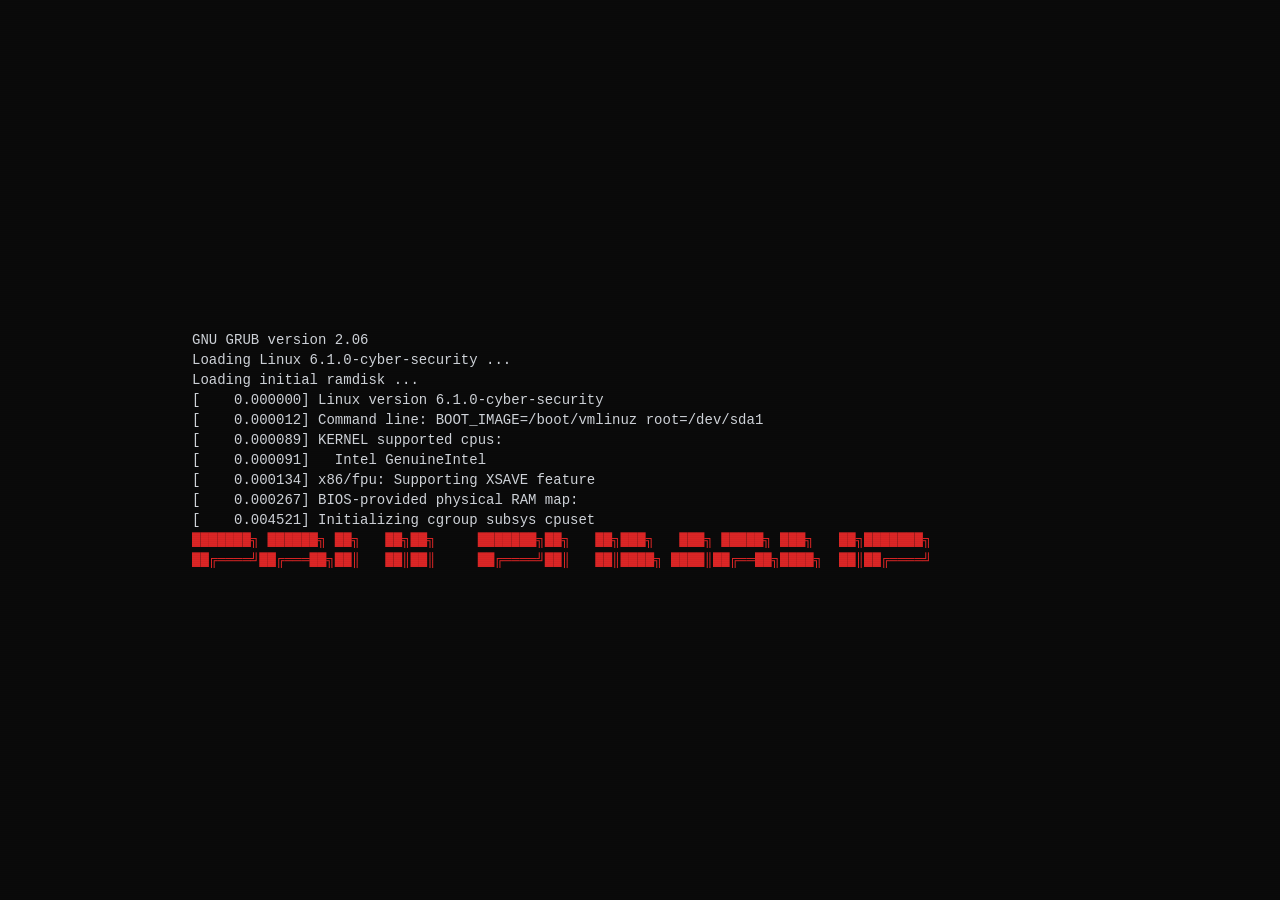
==== commit 70b1750a: "Update hero text" ====
--- a/index.html
+++ b/index.html
@@ -15,7 +15,7 @@
       html { background-color: #0a0a0a; }
       body { margin: 0; background-color: #0a0a0a; }
     </style>
-    <script type="module" crossorigin src="./assets/index-BjZQF39M.js"></script>
+    <script type="module" crossorigin src="./assets/index-ClkM3QyP.js"></script>
     <link rel="stylesheet" crossorigin href="./assets/index-ClpV_uKB.css">
   </head>
   <body>
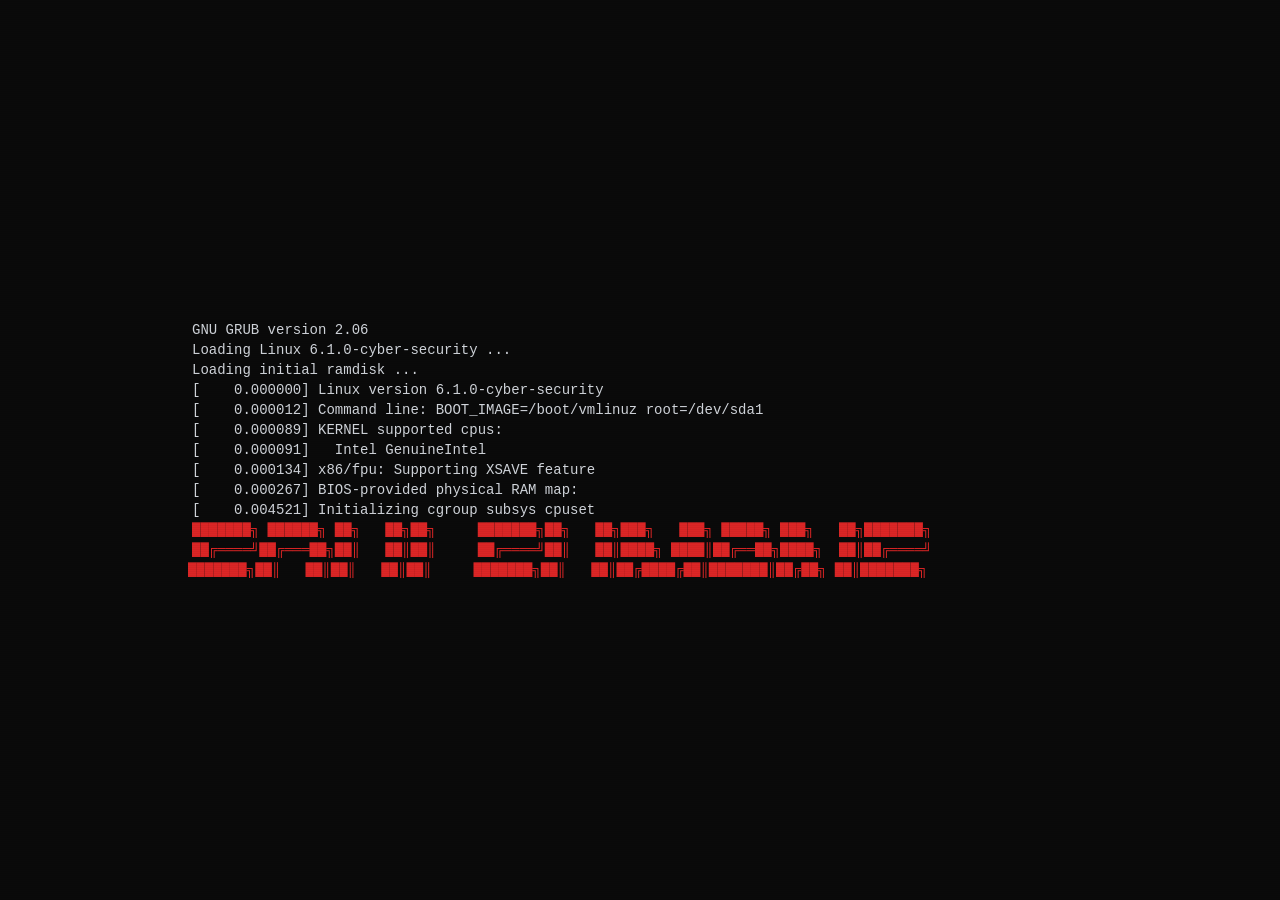
==== commit c3436a49: "Update About section" ====
--- a/index.html
+++ b/index.html
@@ -15,7 +15,7 @@
       html { background-color: #0a0a0a; }
       body { margin: 0; background-color: #0a0a0a; }
     </style>
-    <script type="module" crossorigin src="./assets/index-ClkM3QyP.js"></script>
+    <script type="module" crossorigin src="./assets/index-DGa_clBD.js"></script>
     <link rel="stylesheet" crossorigin href="./assets/index-ClpV_uKB.css">
   </head>
   <body>
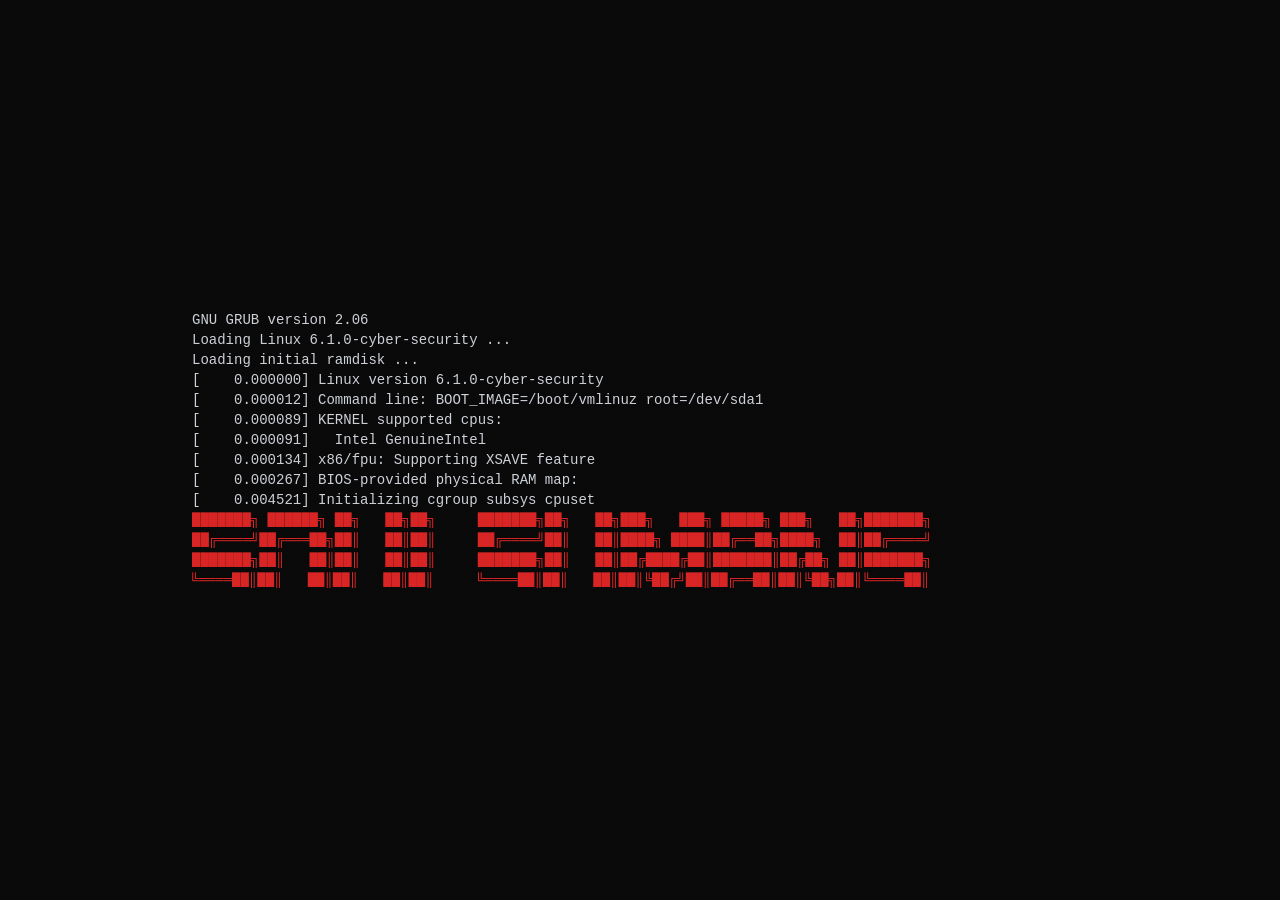
==== commit 4df5b414: "Update skills content" ====
--- a/index.html
+++ b/index.html
@@ -15,7 +15,7 @@
       html { background-color: #0a0a0a; }
       body { margin: 0; background-color: #0a0a0a; }
     </style>
-    <script type="module" crossorigin src="./assets/index-DGa_clBD.js"></script>
+    <script type="module" crossorigin src="./assets/index-bSDxzirR.js"></script>
     <link rel="stylesheet" crossorigin href="./assets/index-ClpV_uKB.css">
   </head>
   <body>
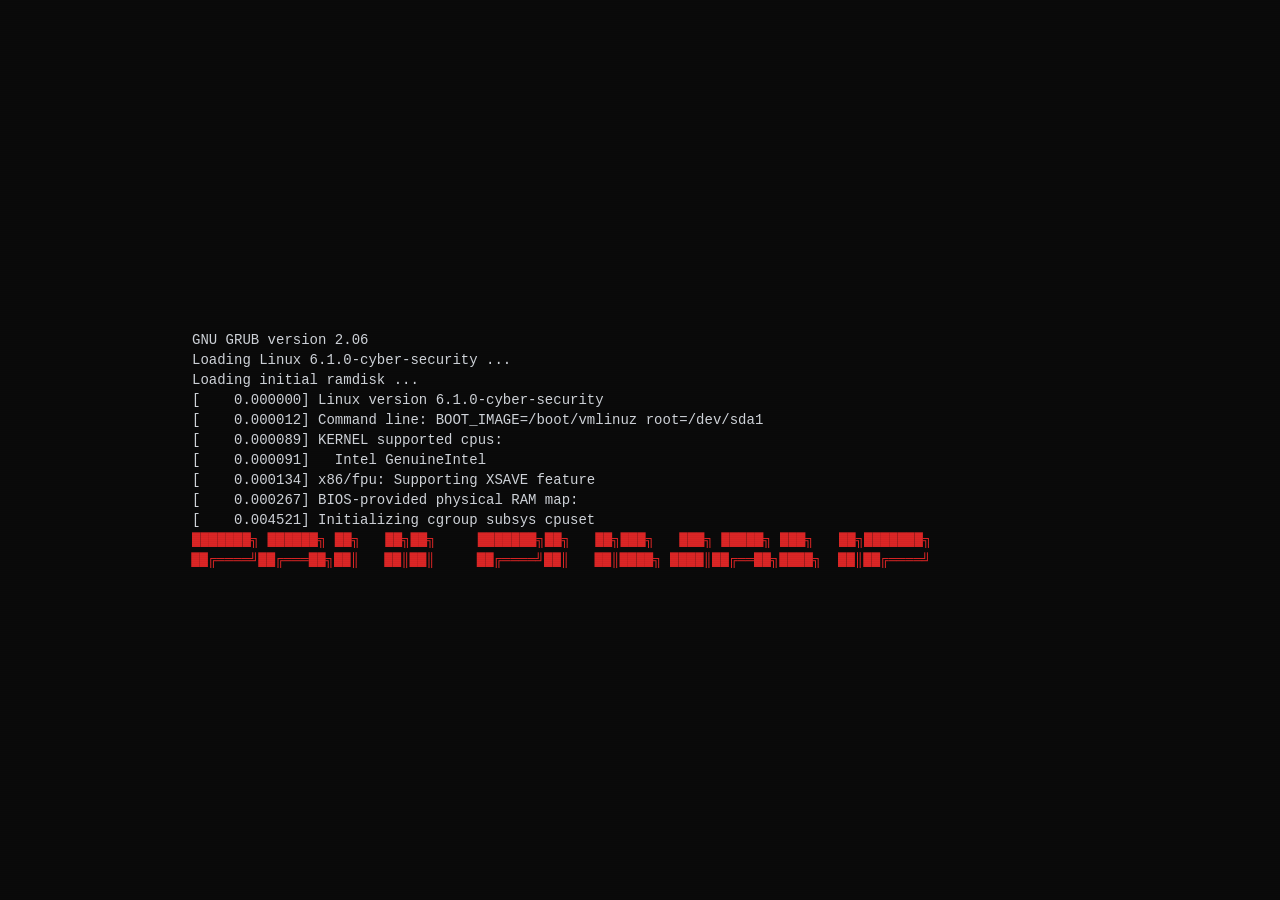
==== commit 780c5478: "Update expertise section" ====
--- a/index.html
+++ b/index.html
@@ -15,7 +15,7 @@
       html { background-color: #0a0a0a; }
       body { margin: 0; background-color: #0a0a0a; }
     </style>
-    <script type="module" crossorigin src="./assets/index-bSDxzirR.js"></script>
+    <script type="module" crossorigin src="./assets/index-BjQY91HA.js"></script>
     <link rel="stylesheet" crossorigin href="./assets/index-ClpV_uKB.css">
   </head>
   <body>
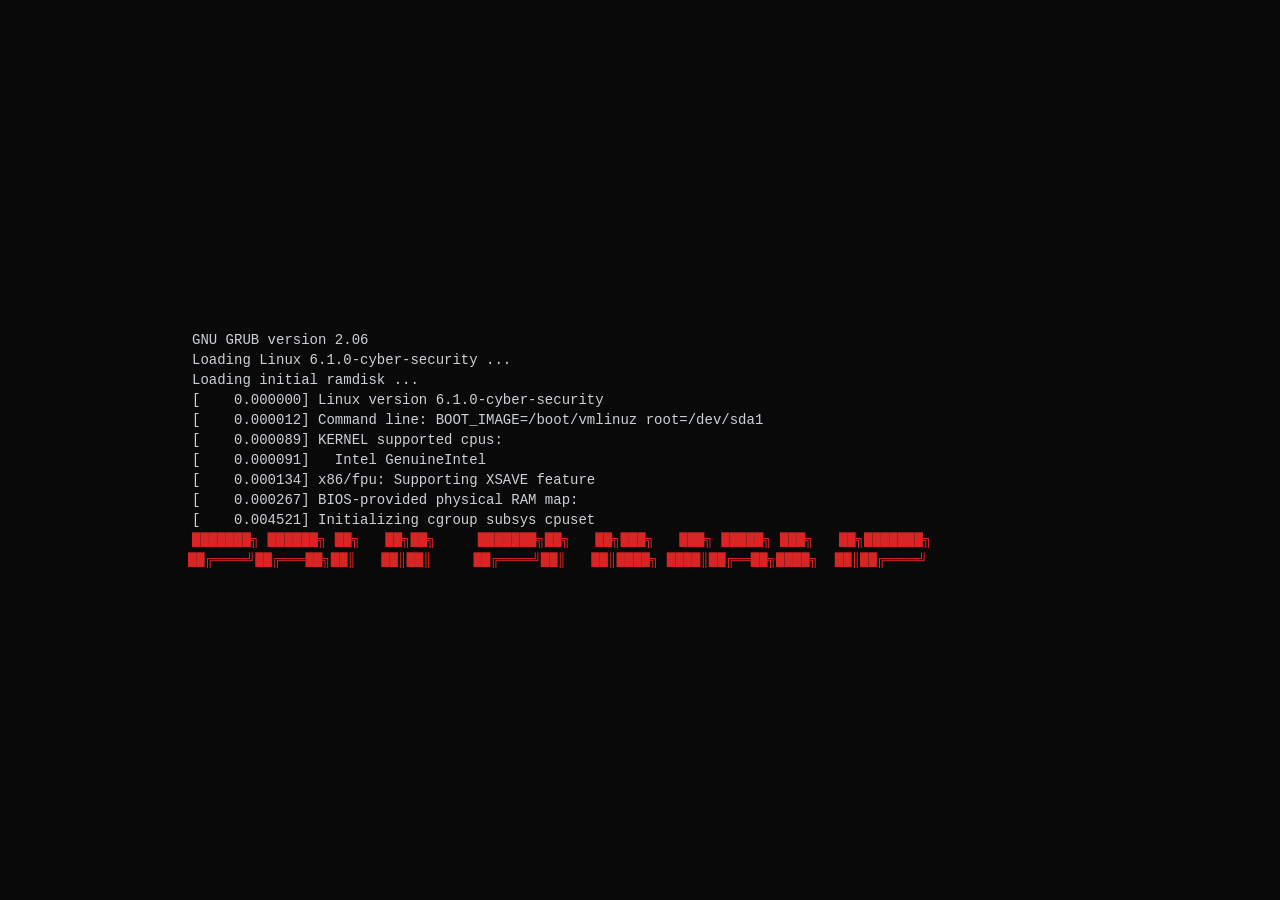
==== commit 70847ac3: "Update Expertise section" ====
--- a/index.html
+++ b/index.html
@@ -15,7 +15,7 @@
       html { background-color: #0a0a0a; }
       body { margin: 0; background-color: #0a0a0a; }
     </style>
-    <script type="module" crossorigin src="./assets/index-BjQY91HA.js"></script>
+    <script type="module" crossorigin src="./assets/index-Oer1O-0q.js"></script>
     <link rel="stylesheet" crossorigin href="./assets/index-ClpV_uKB.css">
   </head>
   <body>
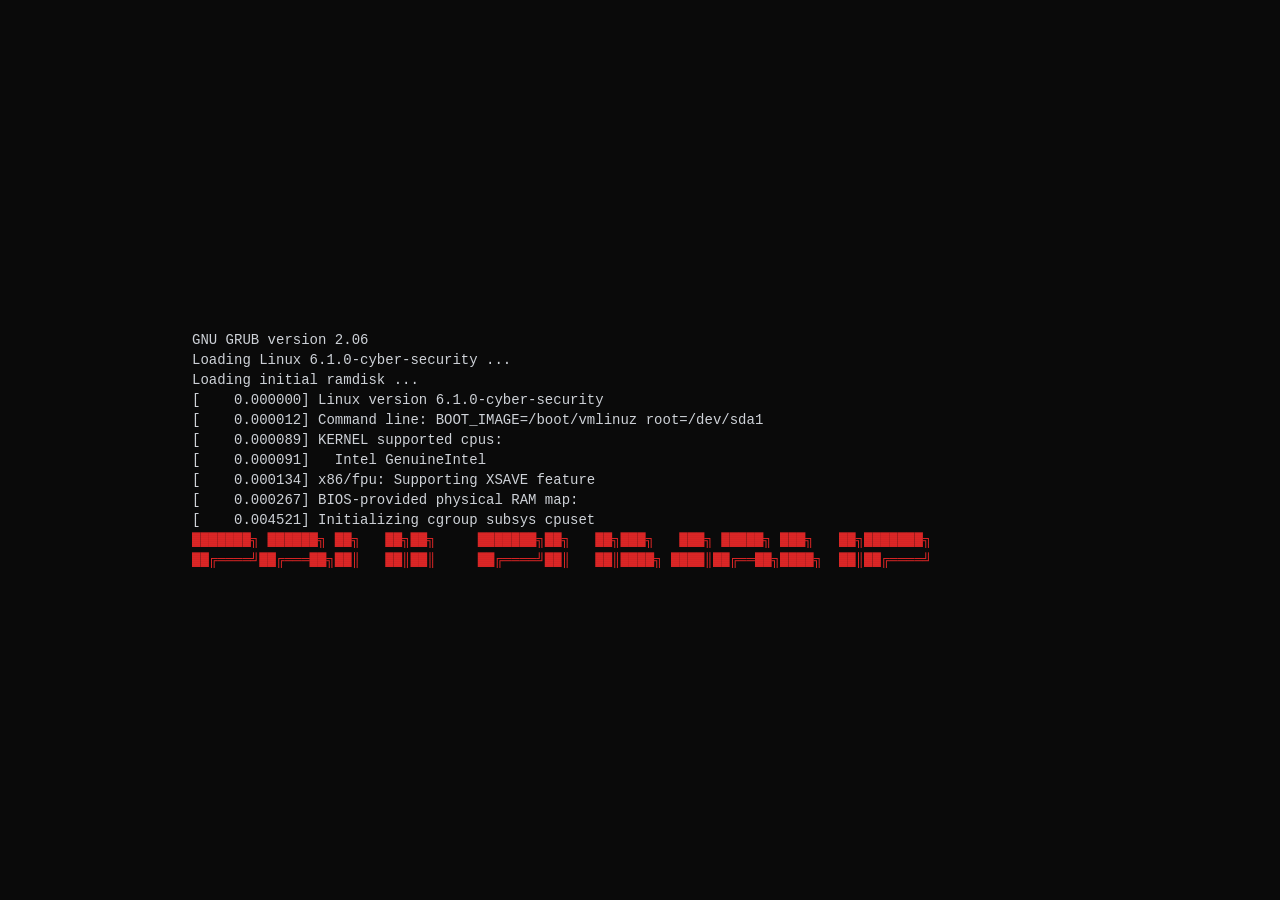
==== commit c7095b89: "Update projects content" ====
--- a/index.html
+++ b/index.html
@@ -15,7 +15,7 @@
       html { background-color: #0a0a0a; }
       body { margin: 0; background-color: #0a0a0a; }
     </style>
-    <script type="module" crossorigin src="./assets/index-Oer1O-0q.js"></script>
+    <script type="module" crossorigin src="./assets/index-B2tllrIC.js"></script>
     <link rel="stylesheet" crossorigin href="./assets/index-ClpV_uKB.css">
   </head>
   <body>
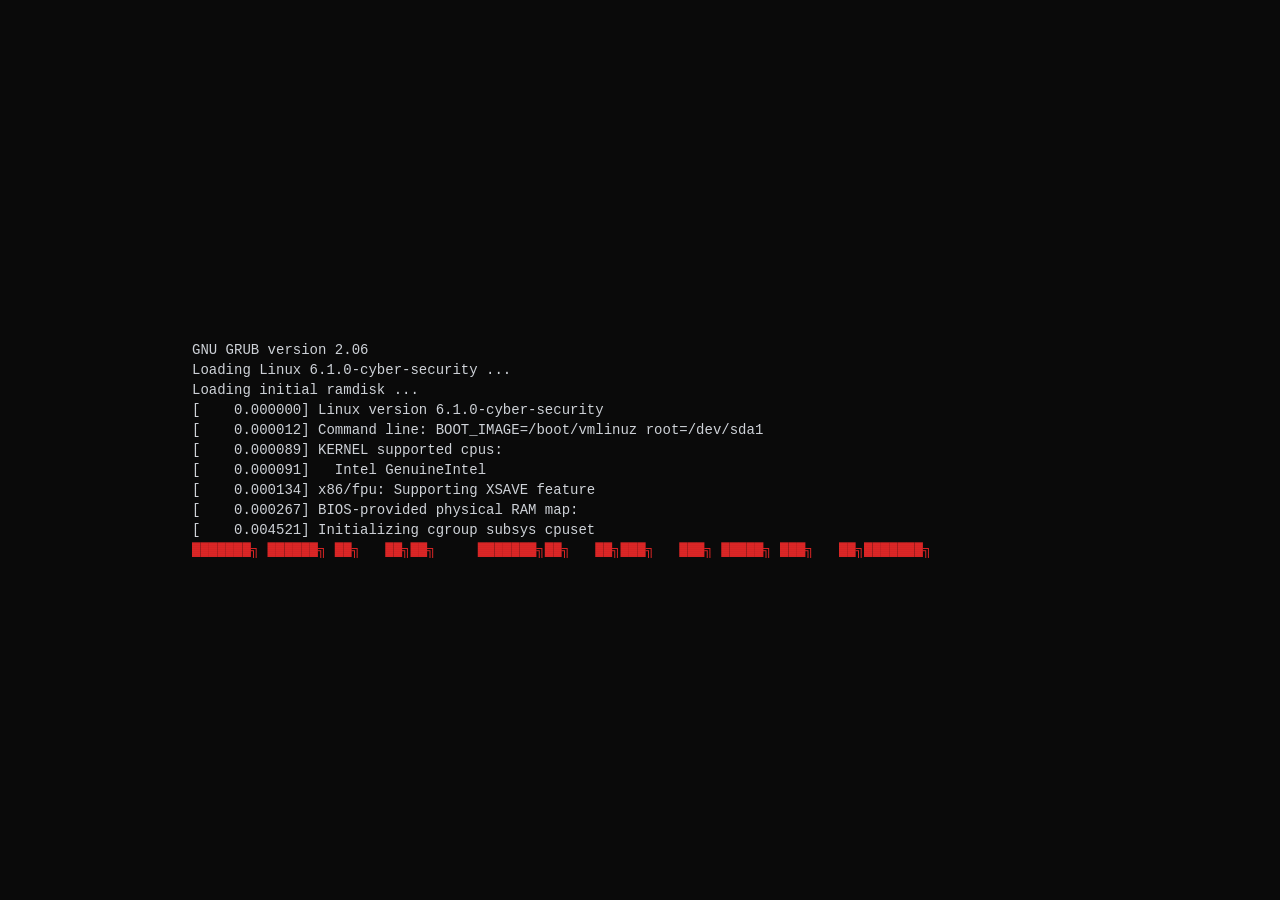
==== commit 73a1d212: "Update contact section" ====
--- a/index.html
+++ b/index.html
@@ -15,7 +15,7 @@
       html { background-color: #0a0a0a; }
       body { margin: 0; background-color: #0a0a0a; }
     </style>
-    <script type="module" crossorigin src="./assets/index-B2tllrIC.js"></script>
+    <script type="module" crossorigin src="./assets/index-nXsx4Sfw.js"></script>
     <link rel="stylesheet" crossorigin href="./assets/index-ClpV_uKB.css">
   </head>
   <body>
